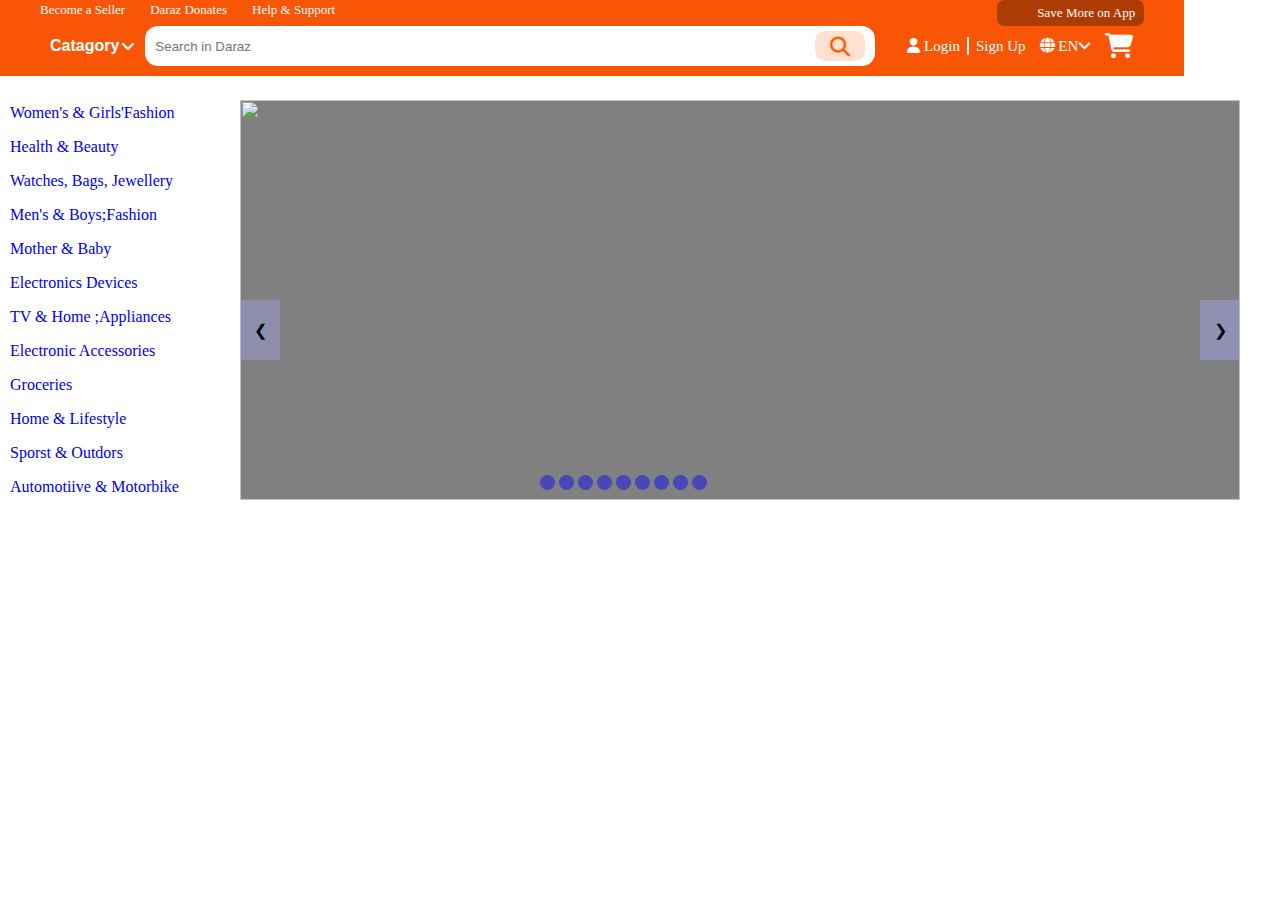
==== index.html @ 3b5bbc68 "FIRST UPLOAD" ====
<!DOCTYPE html>
<html lang="en">
<head>
  <link rel="stylesheet" href="style/all.css">
  <link rel="stylesheet" href="style/index.css">
  <link rel="stylesheet" href="https://cdnjs.cloudflare.com/ajax/libs/font-awesome/6.4.2/css/all.min.css"/>
  <meta charset="UTF-8">
  <meta name="viewport" content="width=device-width, initial-scale=1.0">
  <title>Home page</title>
</head>
<body>
  <header>
    <nav>
      <ul class="top-item">
        <li><a href="#">Become a Seller</a></li>
        <li><a href="#">Daraz Donates</a></li>
        <li class="sub-menu-hover"><a href="#">Help & Support</a>
         <ul class="position-a">
          <li><i class="fa-solid fa-handshake-angle"></i><a href="#">Help Center</a></li>
          <li><i class="fa-regular fa-comment"></i><a href="#">Chat with Us</a></li>
          <li><i class="fa-brands fa-first-order"></i><a href="#">Order</a></li>
          <li><i class="fa-solid fa-bag-shopping"></i><a href="#">Shipping & Delivery</a></li>
          <li><i class="fa-solid fa-money-bill-wave"></i><a href="#">Payment</a></li>
          <li><i class="fa-solid fa-filter-circle-dollar"></i><a href="#">Returns & Refunds</a></li>
          <li><i class="fa-regular fa-file-zipper"></i><a href="#">CCMS-Central Complain Management System</a></li>
         </ul>
        
        </li>
      </ul>
      <ul>
        <li class="right-top">
          <img style="width:20px;" src="https://img.alicdn.com/imgextra/i1/O1CN01Ie2YnK1JmZ1mL3fY5_!!6000000001071-2-tps-60-60.png" alt="">
          <a href="#">Save More on App</a>
          <div class="m-sub-menu">
            <img class="img-center" src="https://icms-image.slatic.net/images/ims-web/d19edbfe-4ab9-486f-ba66-b29d80483a50.png" alt="app image">
             <p>Enjoy More Discunt With Daraz App!</p>
             <div class="container">
                <div class="img-left">
                  <img src="https://icms-image.slatic.net/images/ims-web/8f2bd105-9cf3-45ba-af3d-ba979a63cc3c.png" alt="">
                </div>
                <div class="img-right">
                  <img src="img/app store.png" alt="">
                  <img src="img/playstor.png" alt="">
                  <img src="img/app gallary.png" alt="">
                </div>
             </div>
          </div>
        </li>
      </ul>
    </nav>
    <div class="bottom">
      <div class="left-section">
        <img src="https://icms-image.slatic.net/images/ims-web/3ac46ea5-a376-41cc-981f-21fa690468c0.png" alt="">
      </div>
      <div class="catagoray">
        <button id="catagory-btn">
          <p>Catagory</p> <i class="fa-solid fa-angle-down"></i>
          <ul id="sub-menu-2">
            <li><a href="#">Women's & Girls'Fashion</a></li>
            <li><a href="#">Health & Beauty</a></li>
            <li><a href="#">Watches, Bags, Jewellery</a></li>
            <li><a href="#">Men's & Boys;Fashion</a></li>
            <li><a href="#">Mother & Baby</a></li>
            <li><a href="#">Electronics Devices</a></li>
            <li><a href="#">TV & Home ;Appliances</a></li>
            <li><a href="#">Electronic Accessories</a></li>
            <li><a href="#">Groceries</a></li>
            <li><a href="#">Home & Lifestyle</a></li>
            <li><a href="#">Sporst & Outdors</a></li>
            <li><a href="#">Automotiive & Motorbike</a></li>
          </ul>
        </button>
      </div>
      <div class="meddle-section">
        <input type="text" placeholder="Search in Daraz">
        <button class="btn-1">
          <i class="fa-solid fa-magnifying-glass"></i>
        </li>
      </div>
      <div class="right-section">
        <ul>
          <li style="border-right: 2px solid white;"><a href="#"><i class="fa-solid fa-user"></i> Login</a></li>
          <li><a href="#">Sign Up</a></li>
          <li><a href="#"><i class="fa-solid fa-globe"></i> EN<i class="fa-solid fa-angle-down"></i></a></li>
          <li id="card"><a href="#"><i class="fa-solid fa-cart-shopping"></i></a></li>
        </ul>
      </div>
    </div>
  </header>
  <!-------- HEADER END ---->
  <!------- MAIN ------->
  <main>
    <section id="template">
      <div class="catagory2">
        <ul id="item">
          <li><a href="#">Women's & Girls'Fashion</a></li>
          <li><a href="#">Health & Beauty</a></li>
          <li><a href="#">Watches, Bags, Jewellery</a></li>
          <li><a href="#">Men's & Boys;Fashion</a></li>
          <li><a href="#">Mother & Baby</a></li>
          <li><a href="#">Electronics Devices</a></li>
          <li><a href="#">TV & Home ;Appliances</a></li>
          <li><a href="#">Electronic Accessories</a></li>
          <li><a href="#">Groceries</a></li>
          <li><a href="#">Home & Lifestyle</a></li>
          <li><a href="#">Sporst & Outdors</a></li>
          <li><a href="#">Automotiive & Motorbike</a></li>
        </ul>
      </div>
      <div class="slider-container">
        <div class="slider-item a">
          <img src="https://icms-image.slatic.net/images/ims-web/47a53935-9de9-4f08-bfe3-3bd6a91edf54.jpg_1200x1200.jpg" alt="slider image">
        </div>
        <div class="slider-item b">
          <img src="https://icms-image.slatic.net/images/ims-web/78fa6171-37a8-4e6e-811a-956fd1c13690.jpg" alt="">
        </div>
        <div class="slider-item c">
          <img src="https://icms-image.slatic.net/images/ims-web/8782fdc1-be76-413f-bc16-a705865a0efb.jpg" alt="">
        </div>
        <div class="slider-item d">
          <img src="https://icms-image.slatic.net/images/ims-web/0ccadefa-51c6-4bfb-a9aa-9a6f34f70007.jpg" alt="">
        </div>
        <div class="slider-item e">
          <img src="https://icms-image.slatic.net/images/ims-web/bc7b487d-f95f-4603-b3a3-2f8e78b71180.jpg" alt="">
        </div>
        <div class="slider-item f">
          <img src="https://icms-image.slatic.net/images/ims-web/bc7b487d-f95f-4603-b3a3-2f8e78b71180.jpg" alt="">
        </div>
        <div class="slider-item g">
          <img src="https://icms-image.slatic.net/images/ims-web/1f4c130b-0b72-421c-b5ee-5b8db795418a.jpg" alt="">
        </div>
        <div class="slider-item h">
          <img src="https://icms-image.slatic.net/images/ims-web/cda576bd-ab65-48f6-a655-f254fb9bebf2.jpg" alt="">
        </div>
        <div class="slider-item i">
          <img src="https://icms-image.slatic.net/images/ims-web/24f018c0-57cb-462b-b07c-8a3e16930d65.jpg" alt="">
        </div>
        <div class="slider-item j">
          <img src="https://icms-image.slatic.net/images/ims-web/89091276-c5d8-426c-83c3-fe31d0610e4b.jpg" alt="">
        </div>
        <div class="prev" onclick="nextimg (1);">&#10094;</div>
        <div class="next" onclick="nextimg (1);">&#10095;</div>
        <div class="paggination">
         <div class="pg-icon" onclick="currentSlide(1);"></div>
         <div class="pg-icon" onclick="currentSlide(2);"></div>
         <div class="pg-icon" onclick="currentSlide(3);"></div>
         <div class="pg-icon" onclick="currentSlide(4);"></div>
         <div class="pg-icon" onclick="currentSlide(5);"></div>
         <div class="pg-icon" onclick="currentSlide(6);"></div>
         <div class="pg-icon" onclick="currentSlide(7);"></div>
         <div class="pg-icon" onclick="currentSlide(8);"></div>
         <div class="pg-icon" onclick="currentSlide(9);"></div>
        </div>
      </div>
      <script>
        var slideIndex = 0;
        myslide(slideIndex);
        function nextimg(n){
          myslide(slideIndex += n)
        }

        function currentSlide(n){
         myslide(slideIndex = n)
        }
        function myslide(n) {
          var slider = document.getElementsByClassName("slider-item");
            for (var i = 0; i < slider.length; i++) {
            slider[i].style.display = "none";
            }
              slideIndex ++;
              if (slideIndex > slider.length) {
                slideIndex = 1;
              }
            slider[slideIndex -1].style.display ="block";
          //  setTimeout(myslide, 2000)
          }
        myslide();
      </script>
    </section>
  </main>


  <!-------- MAIN JS ------->
  <script src="js/main.js"></script>
</body>
</html>
---- style/index.css ----
* {
  padding: 0px;
  margin: 0px;
}
header {
  background-color: #f85606;
  padding: 0px 40px;
  padding-bottom: 10px;
  width: fit-content;
}
header nav {
  display: flex;
  justify-content: space-between;
}
header nav ul{
  display: flex;
  padding:0px; 
  margin: 0px;
}
header nav ul li {
  padding-right: 25px;
  padding-bottom: 5px;
  list-style-type: none;
}
header nav ul li:last-child{
  padding-right: 0px;
}
header nav ul li a {
  text-decoration: none;
  color: white;
  font-size: 13px;
  transition: 0.4s;
}
header nav ul li a:hover {
  color: rgb(255, 196, 196);
}
/*---------SUB MENU -------*/
.sub-menu-hover {
 position: relative;
}
.position-a {
  position: absolute;
  top:200px;
  left: 50%;
  right: 50%; transform: translate(-50%, -50%);
  display: block;
  width: 320px;
  padding: 20px 30px;
  border-radius: 7px;
  background-color: #ffffff;
  box-shadow: rgba(0, 0, 0, 0.02) 0px 1px 3px 0px, rgba(27, 31, 35, 0.15) 0px 0px 0px 1px;
  display: none;
  z-index: 1;
}
.position-a::before {
  position: absolute;
  content: '';
  right: 50%;
  left: 50%;
  transform: translate(-50%, -50%);
  top: -10px;
  width: 0px;
  height: 0px;
  border: 20px solid transparent;
  border-bottom-color:#ffffff;

}
.position-a li {
  padding: 10px 0px;
}
.position-a li a {
  text-decoration: none;
  color: black;
  font-size: 15px;
}
.position-a li a:hover {
  color:#f85606;
  border-bottom: 1px solid red;
}
.position-a li i  {
  color: black;
  font-size: 20px;
  margin-right: 10px;
}
.sub-menu-hover:hover .position-a {
  display:block;
}
/*----- SUB-MENU END ----*/
.right-top {
  display: flex;
  align-items: center;
  gap:10px;
  background-color: #ad3c04;
  padding: 5px 10px;
  width: 137px;
  text-align: center;
  border-radius: 7px;
}
.bottom {
  display: flex;
  align-items: center;
  gap: 5px;
}
.left-section img {
  width: 120px;
}
.catagoray button {
  color: white;
  background-color:#f85606;
  padding: 5px;
  display: flex;
  align-items: center;
  gap: 2px;
  border: none;
 cursor: pointer;
 font-size: 16px;
 font-weight: 600;
 position:relative;
} 

/*----- SUB-MENU-2 --- */
#sub-menu-2 {
  position: absolute;
  top: 50px;
  left: -150px;
  box-shadow: rgba(0, 0, 0, 0.02) 0px 1px 3px 0px, rgba(27, 31, 35, 0.15) 0px 0px 0px 1px;
  text-align: left;
  padding: 10px 15px;
  width: 230px;
  background-color: #ffffffff;
  border-radius:  0px 0px 7px 7px;
  z-index: 1;
}
#sub-menu-2::before {
  position: absolute;
  content: '';
  height: 20px; 
  width: 150px;
  background-color:#f85606;
  top: -20px;
  right:20px;
}
#sub-menu-2 li {
  list-style: none;
  padding: 7px 0px;
}
#sub-menu-2 li a {
  text-decoration: none;
  color: black;
  font-weight:500;
  font-size: 14px;
  transition: 0.5s;
}
#sub-menu-2 li a:hover {
  color: red;
}
#sub-menu-2 {
  display: none;
}

.catagoray button:hover #sub-menu-2 {
  display: block;
}
/*----SUB MENU 2 END ------ */


/*------ M-SUB-MENU ------- */
.right-top {
  position: relative;
}
.m-sub-menu {
  position: absolute;
  top: 47px;
  left: -200px;
  background-color:#ffffffff;
  padding: 10px 15px;
  box-shadow: rgba(0, 0, 0, 0.02) 0px 1px 3px 0px, rgba(27, 31, 35, 0.15) 0px 0px 0px 1px;
  z-index: 1;
  display: none;
}
.m-sub-menu::before {
  position: absolute;
  content: '';
  right: 30px;
  top: -28px;
  width: 0px;
  height: 0px;
  border: 15px solid transparent;
  border-bottom-color:#ffffffff;
}
.img-center {
  width: 100%;
}
.m-sub-menu p {
  color: red;
  padding-bottom: 10px;
  padding-top: 5px;
  font-size: 18px;
  font-weight: 600;
}
.m-sub-menu .container .img-right img {
  width:100%;
}
.m-sub-menu .container {
  display: flex;
  justify-content:center;
  gap: 10px;
}
.right-top:hover .m-sub-menu {
  display: block;
} 
/*------m-sub-menu end ------- */
.meddle-section {
  display: flex;
}
.meddle-section input {
  height: 26px;
  width: 710px;
  padding: 7px 10px;

  border-radius: 13px;
  border: none;
  outline: none;
}
.btn-1 {
  width: 50px;
  height: 30px;
  margin-top: 5px;
  margin-left: -60px;
  border: none;
  border-radius: 10px;
  background-color: #ffe1d2;
}
.fa-magnifying-glass {
  font-size: 20px;
  color:#ff6200; 
  padding-top: 2px;
}
.right-section ul {
  display: flex;
  margin-left: 30px;
  align-items: center;
  min-width: 244px;

}
.right-section ul li {
  list-style-type: none;
  padding: 0px 7px;
}
.right-section ul li a {
  text-decoration: none;
  color: #Ffffffff;
  font-size: 15px;
}
#card a i {
  font-size: 25px;
}


/*------------==MAIN===-------------- */
/*-----TEMPLATE -------*/
/*-------slider------*/
#template {
  padding-top: 20px;
  display: grid;
  grid-template-columns: auto auto;
  gap: 30px;
  width: fit-content;
}

#template #item li {
  padding: 8px 0px;
  list-style: none;
}
#template #item li a{
  text-decoration: none;
}
#template #item li a:hover {
  color:#f85606;
}
.catagory2 {
  width:200px;
  padding-left: 10px;
}
#template .slider-container {
  height:400px;
  width: 1000px;
  margin: auto;
  overflow:hidden;
  background-color: gray;
  position:relative;
  vertical-align: top;
  
}
.slider-container .slider-item {
  width: 4wv;
  height: 100%;
  transition: 1s;
}
.slider-container .slider-item img {
 width: 100%;
 height: 100%;
}

.prev {
  width: 40px;
  height: 60px;
  background-color: rgba(170, 170, 255, 0.357);
  display: flex;
  align-items: center;
  justify-content: center;
  position: absolute;
  top: 50%;
  bottom: 50%;
  transform: translate(-50%);
  left: 20px;
  cursor: pointer;
}
.next {
  width: 40px;
  height:60px;
  display: flex;
  align-items: center;
  justify-content: center;
  position: absolute;
  top: 50%;
  bottom: 50%;
  transform: translate(-50%);
  right:-20px;
  cursor: pointer;
  background-color: rgba(170, 170, 255, 0.401);
}
.paggination {
  position:absolute;
  bottom:10px;
  left: 300px;
  display: flex;
  gap: 4px;
}
.paggination .pg-icon {
  width: 15px;
  height: 15px;
  background-color: rgba(0, 0, 255, 0.444);
  border-radius: 50%;
  cursor: pointer;
  
}
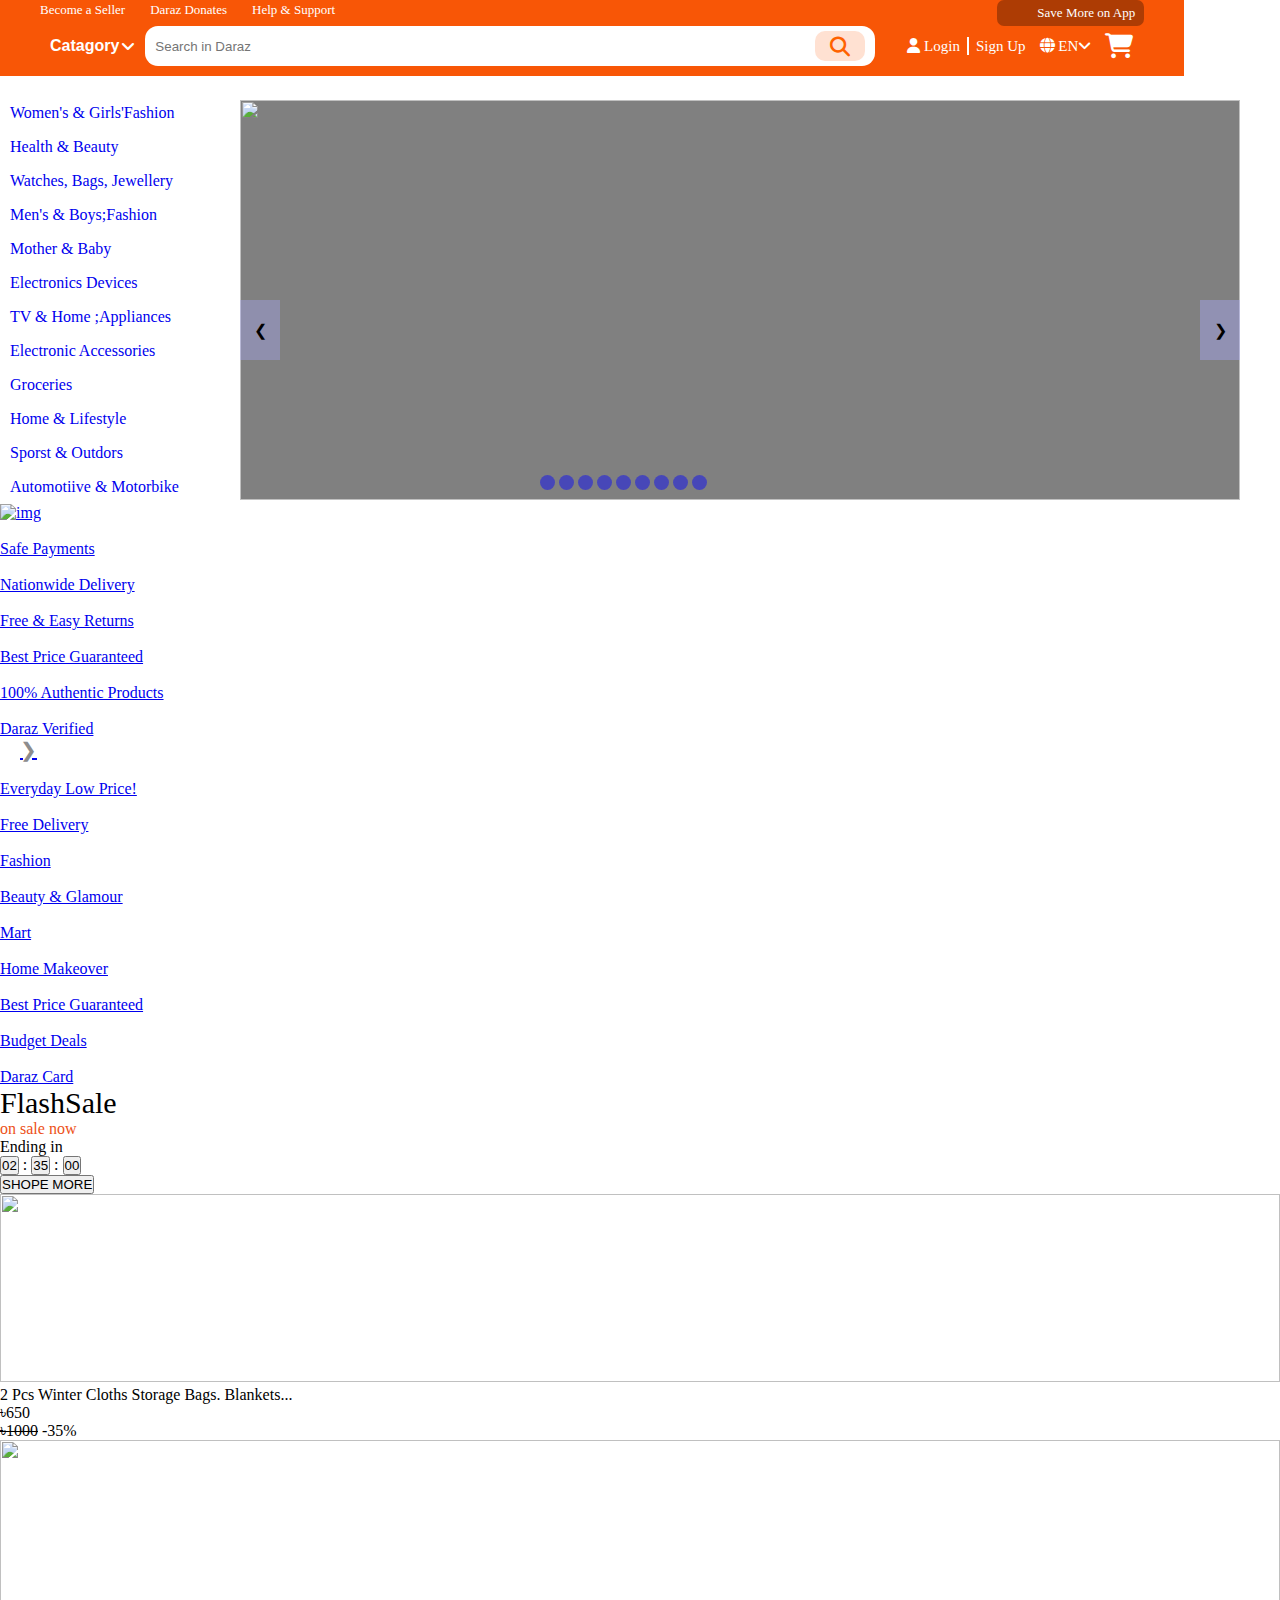
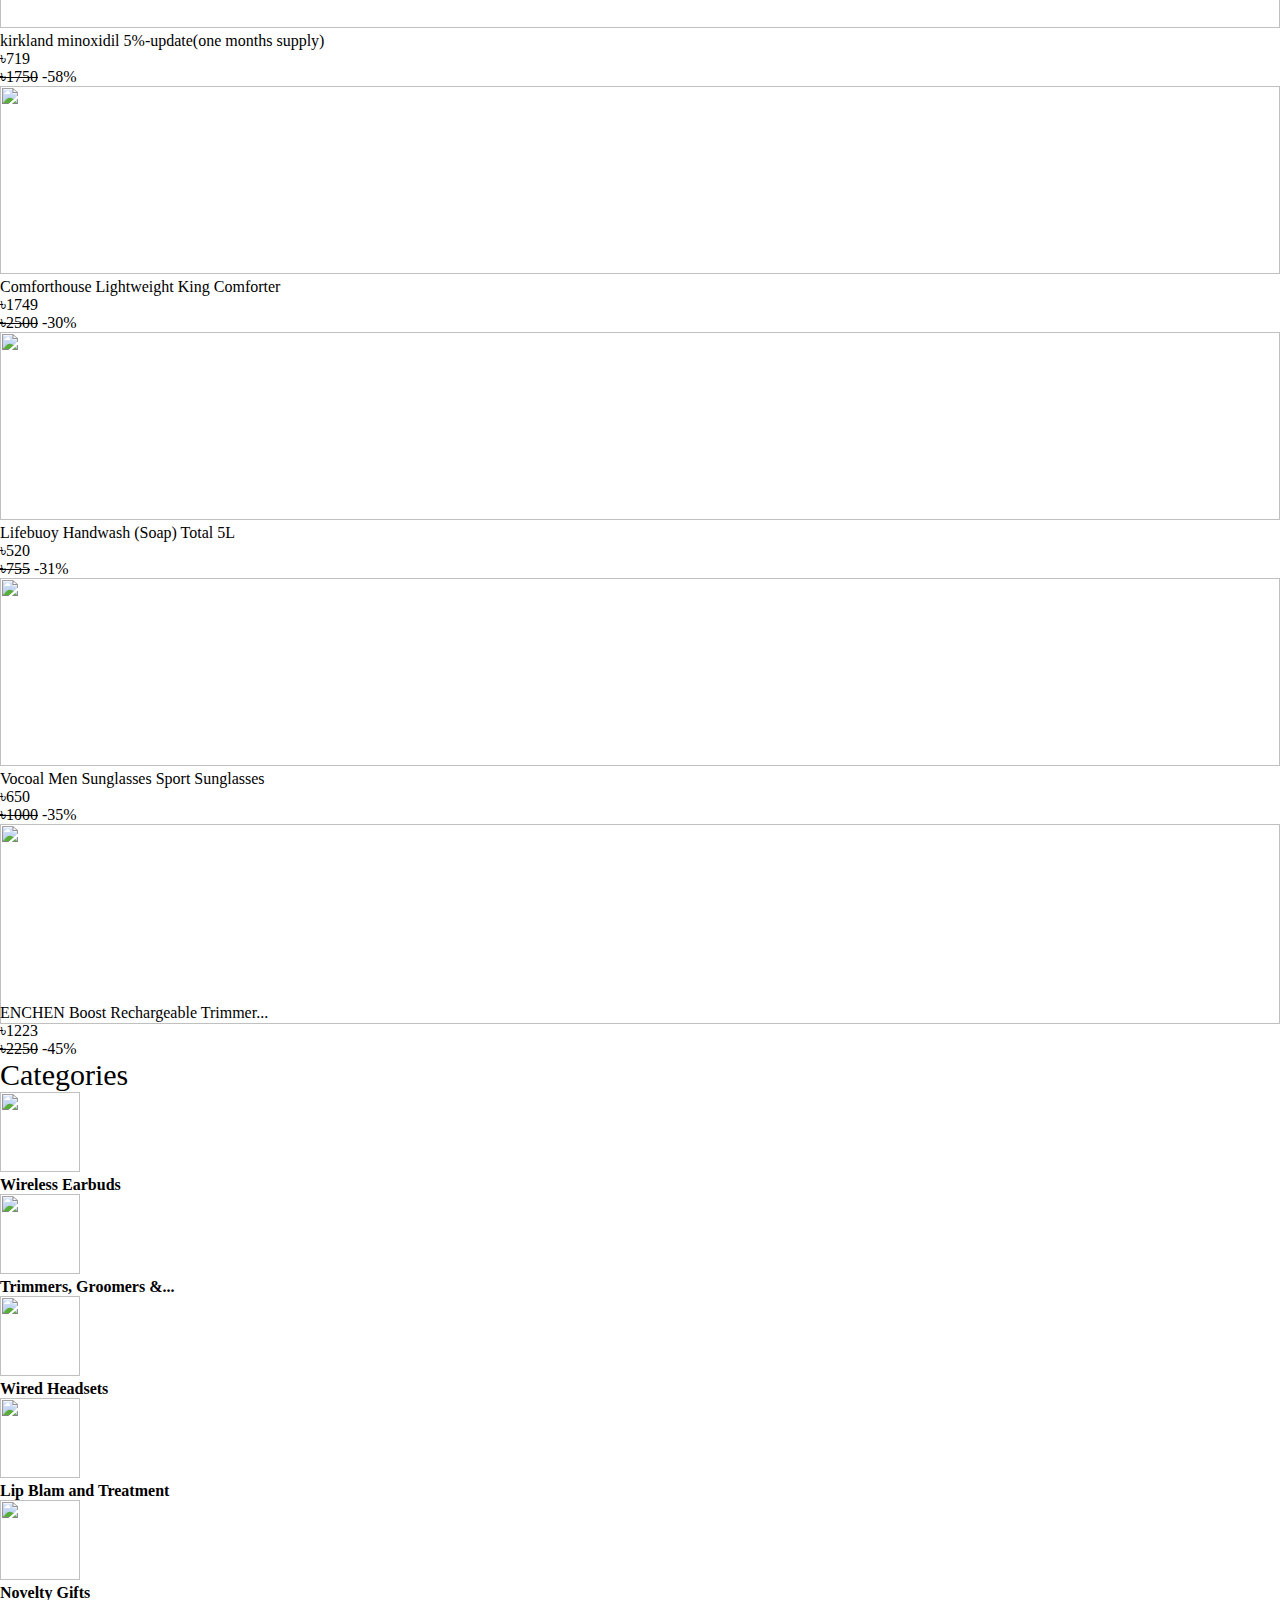
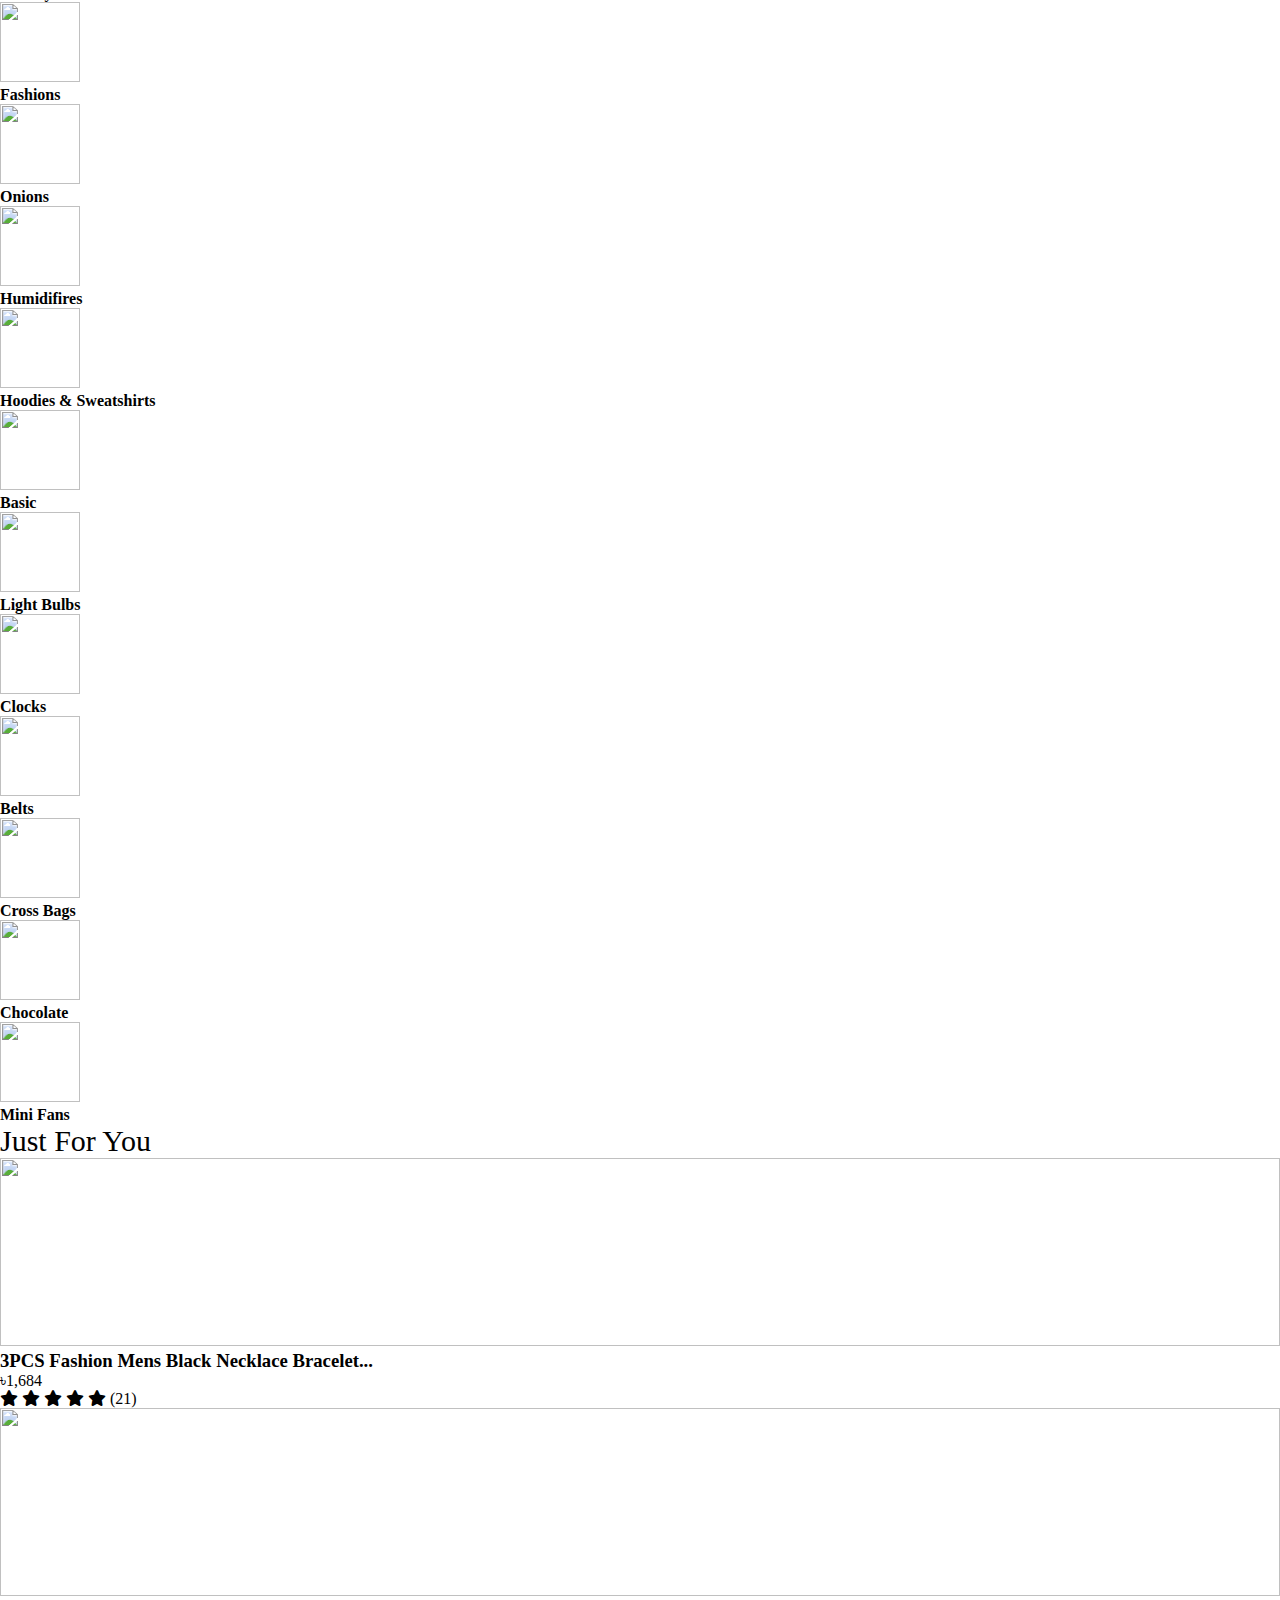
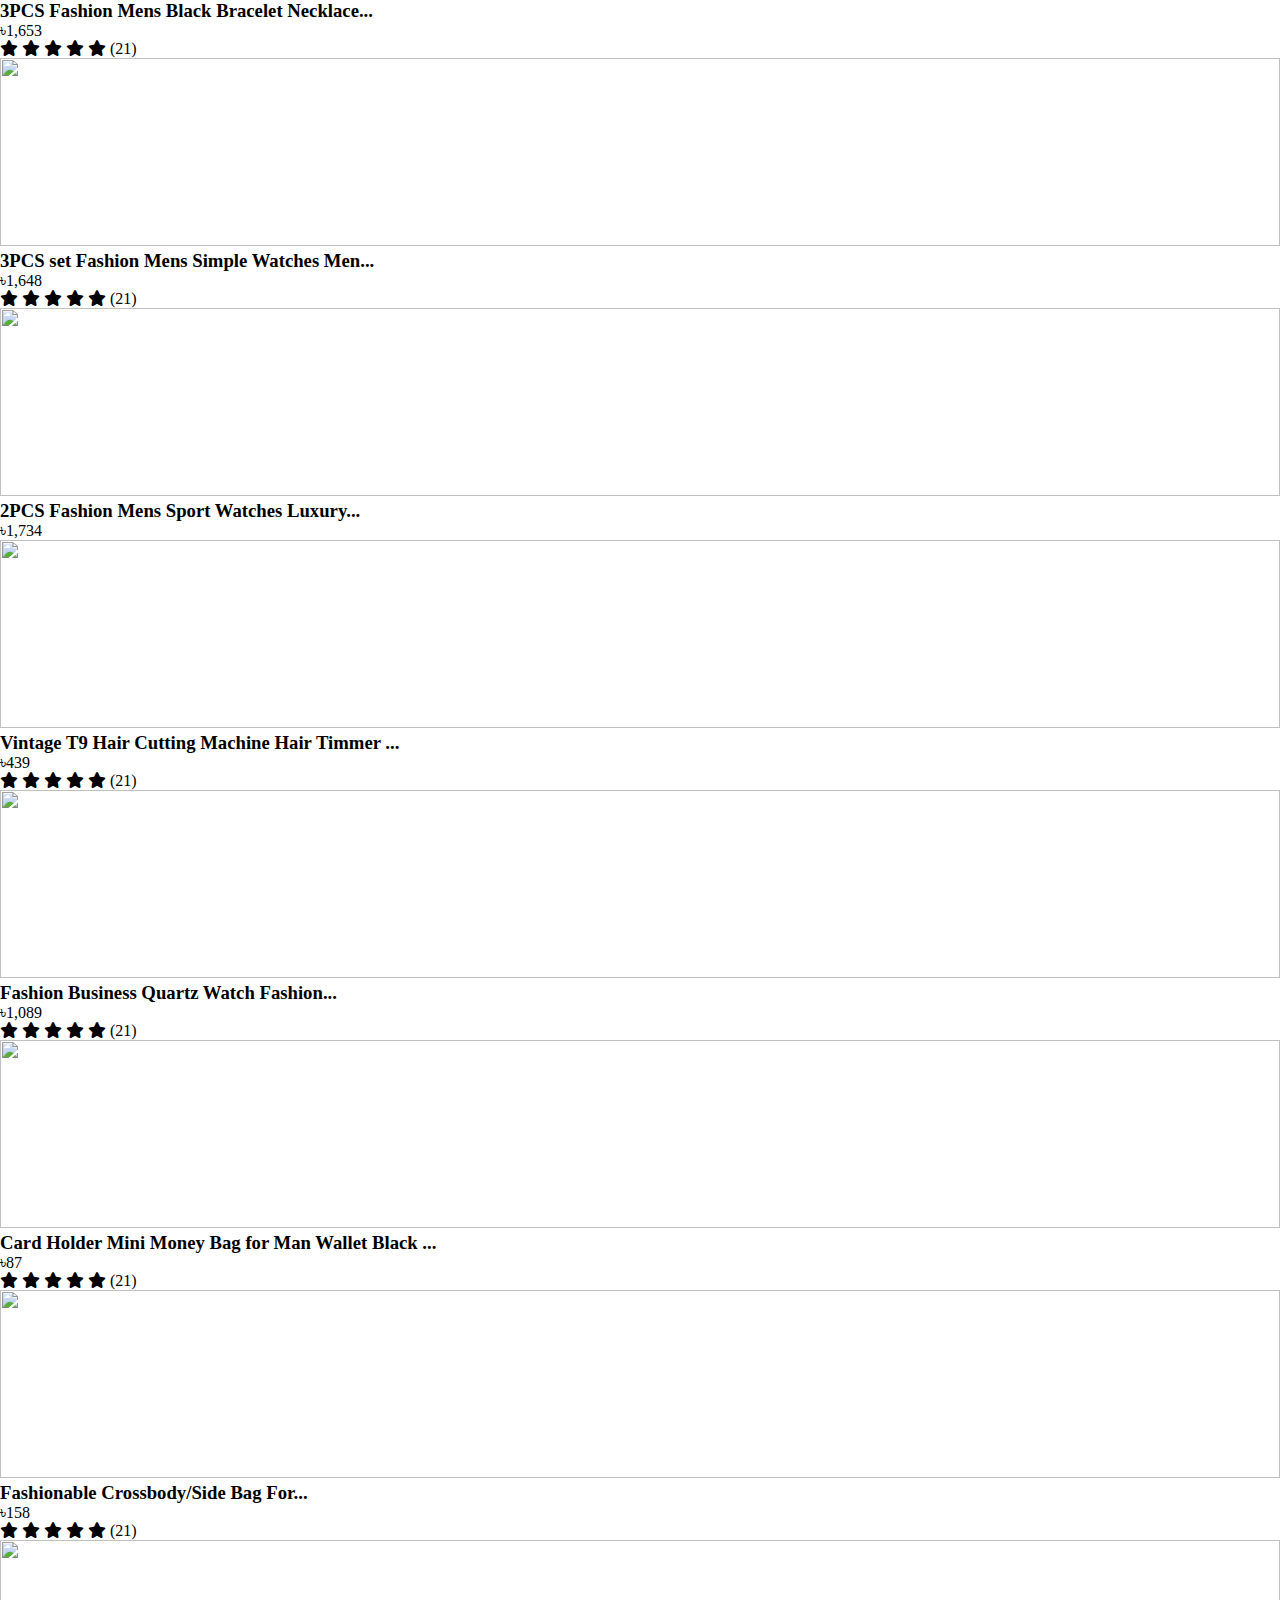
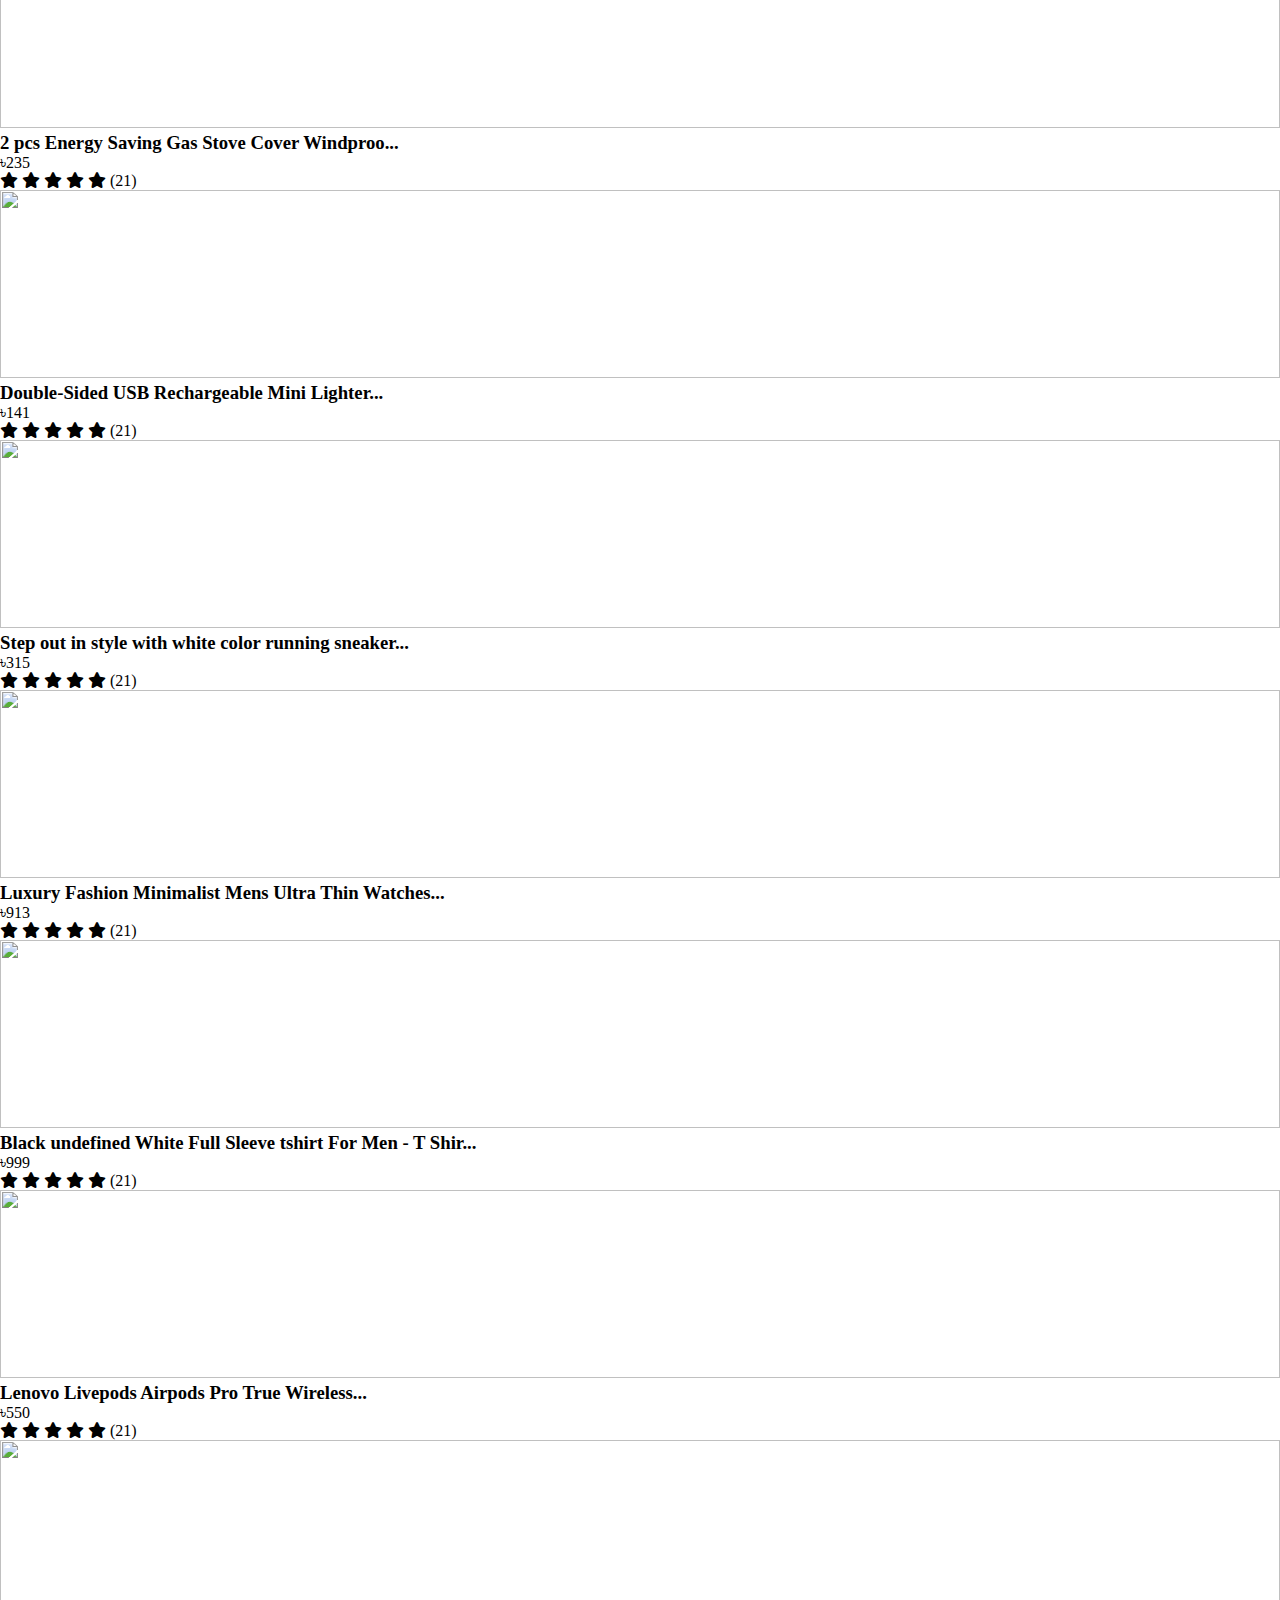
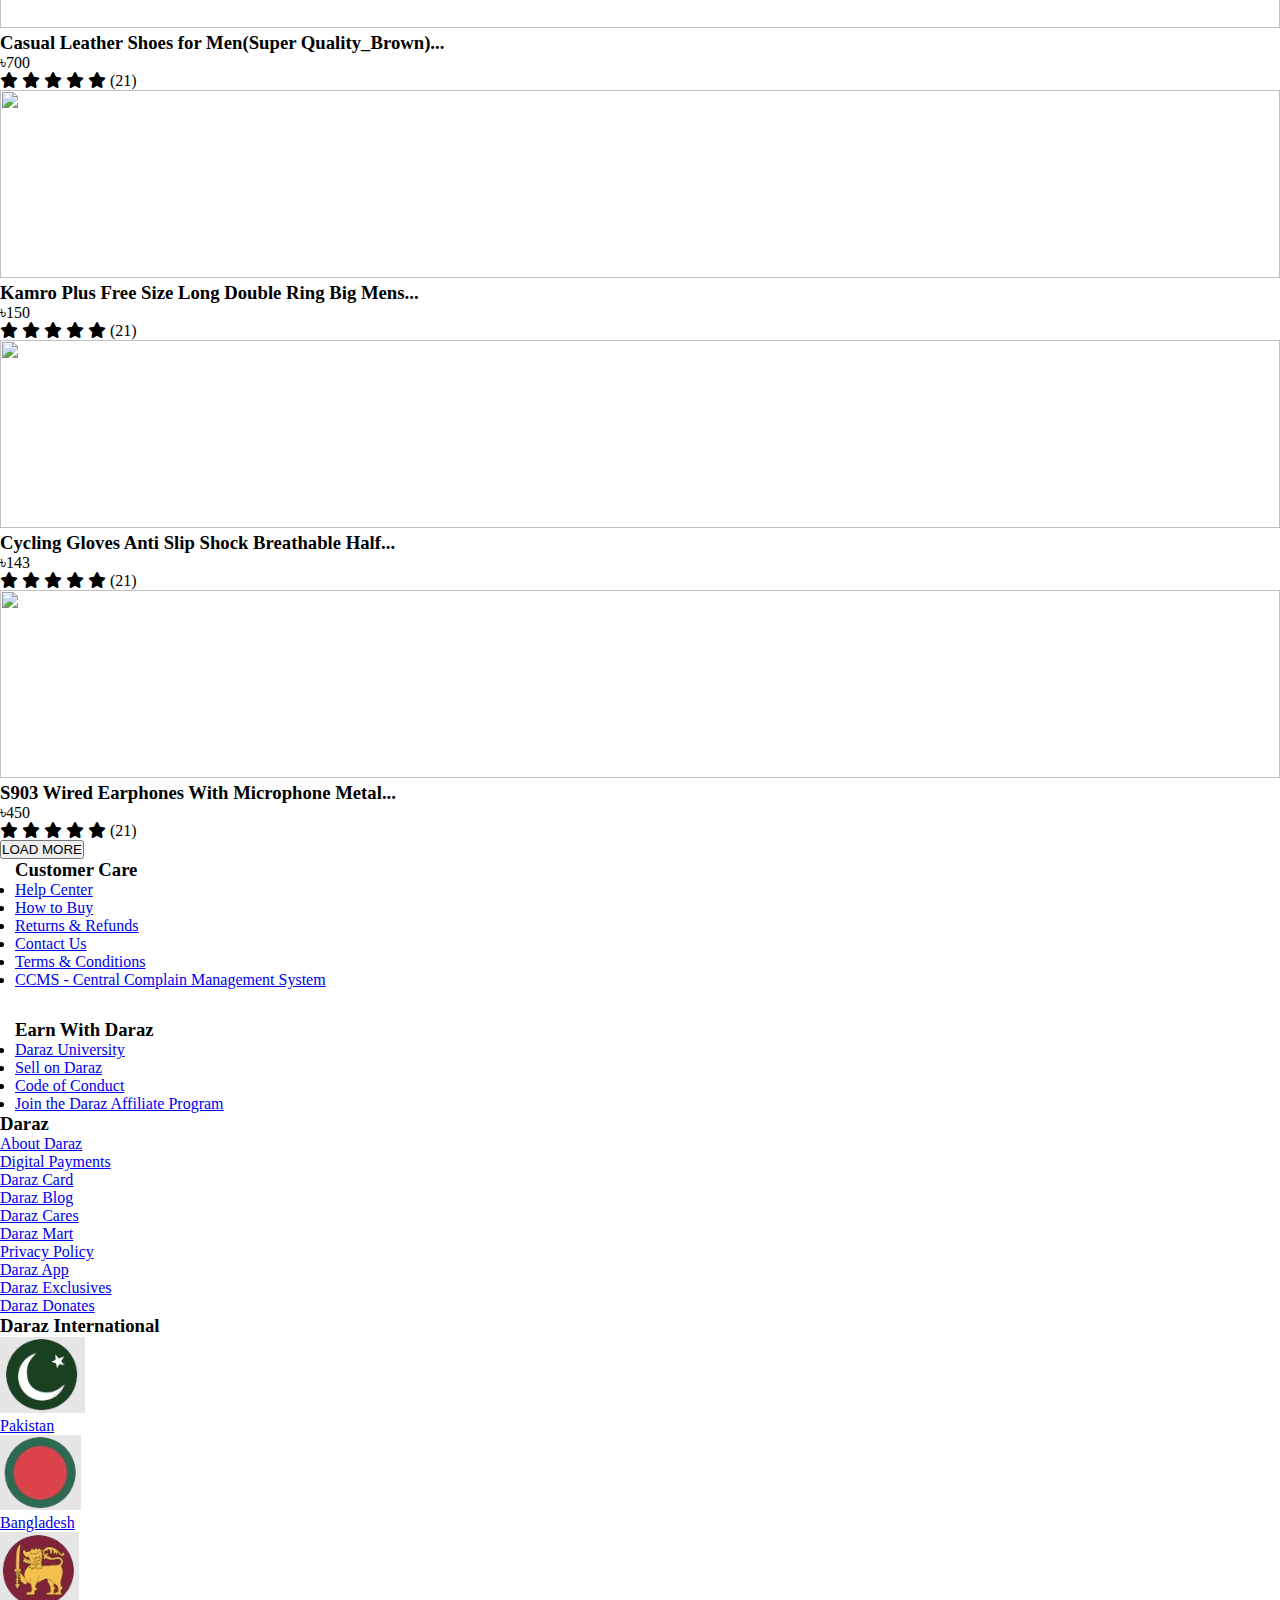
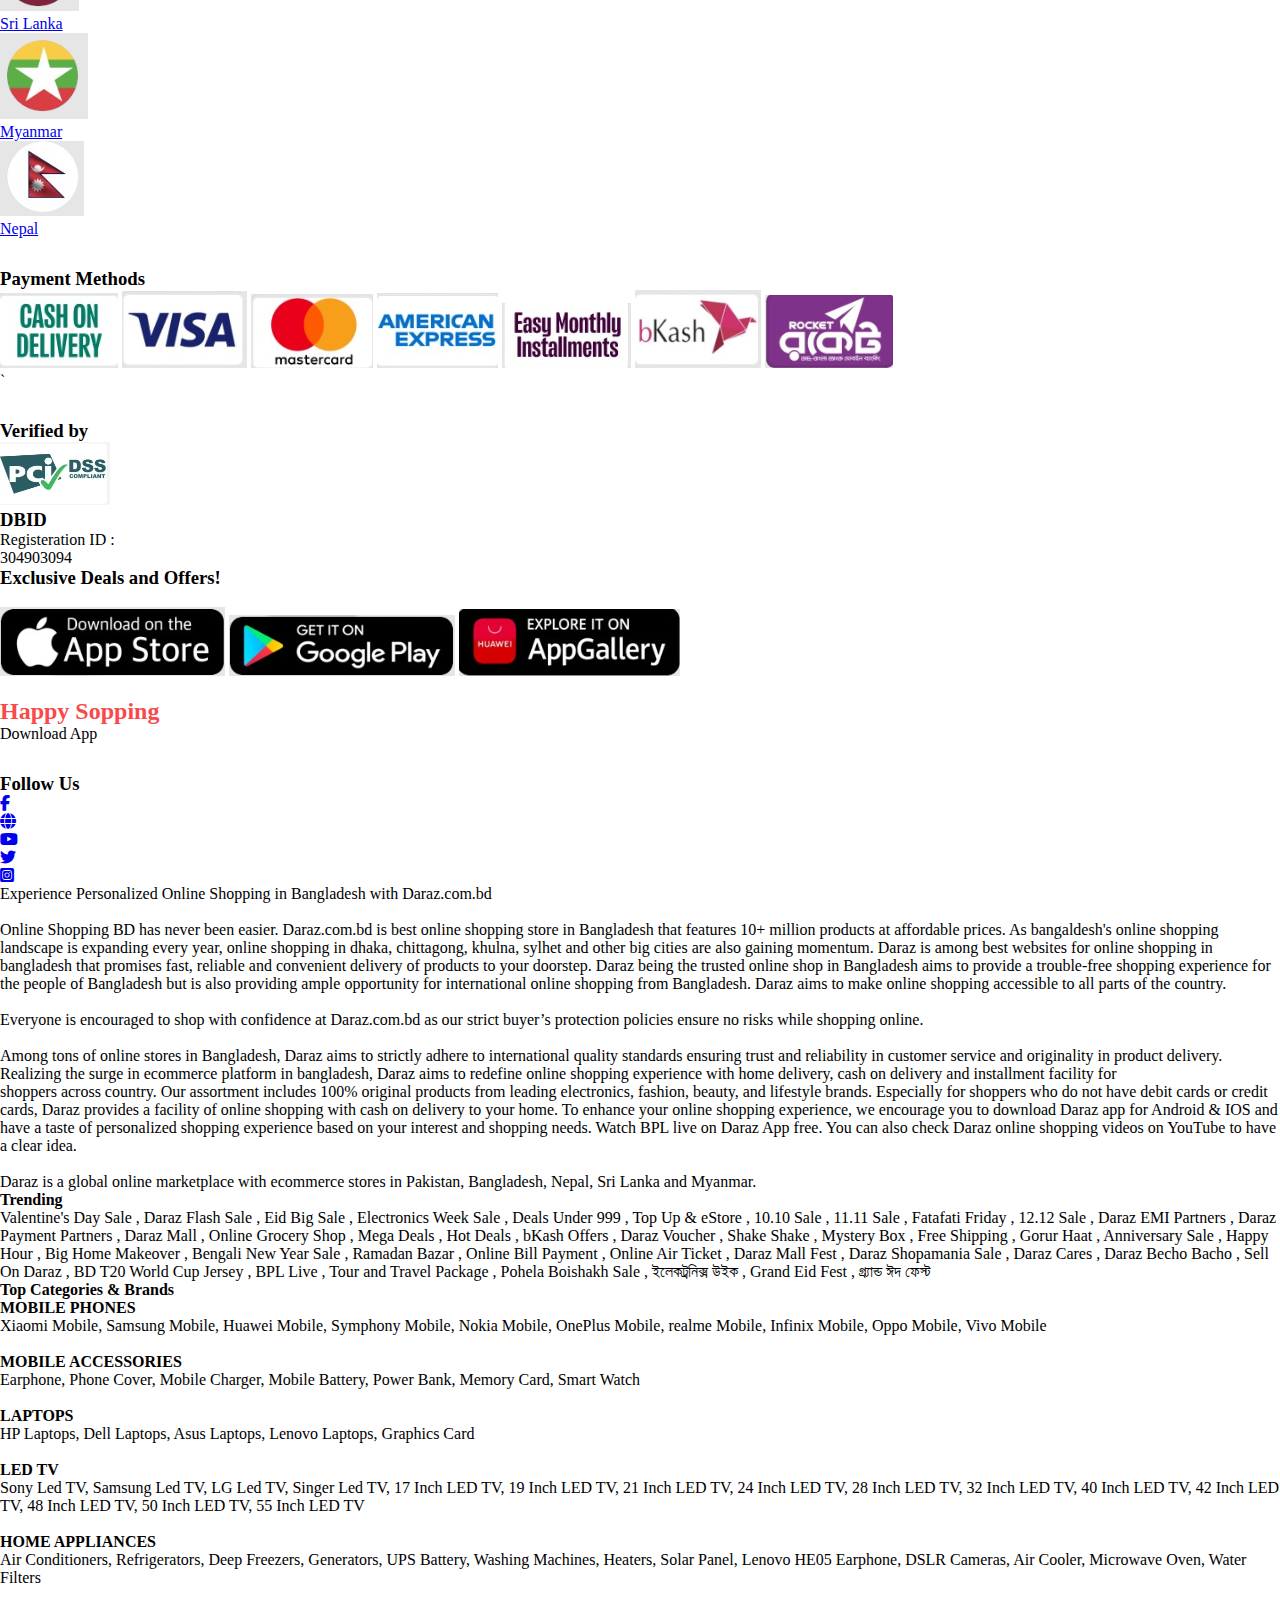
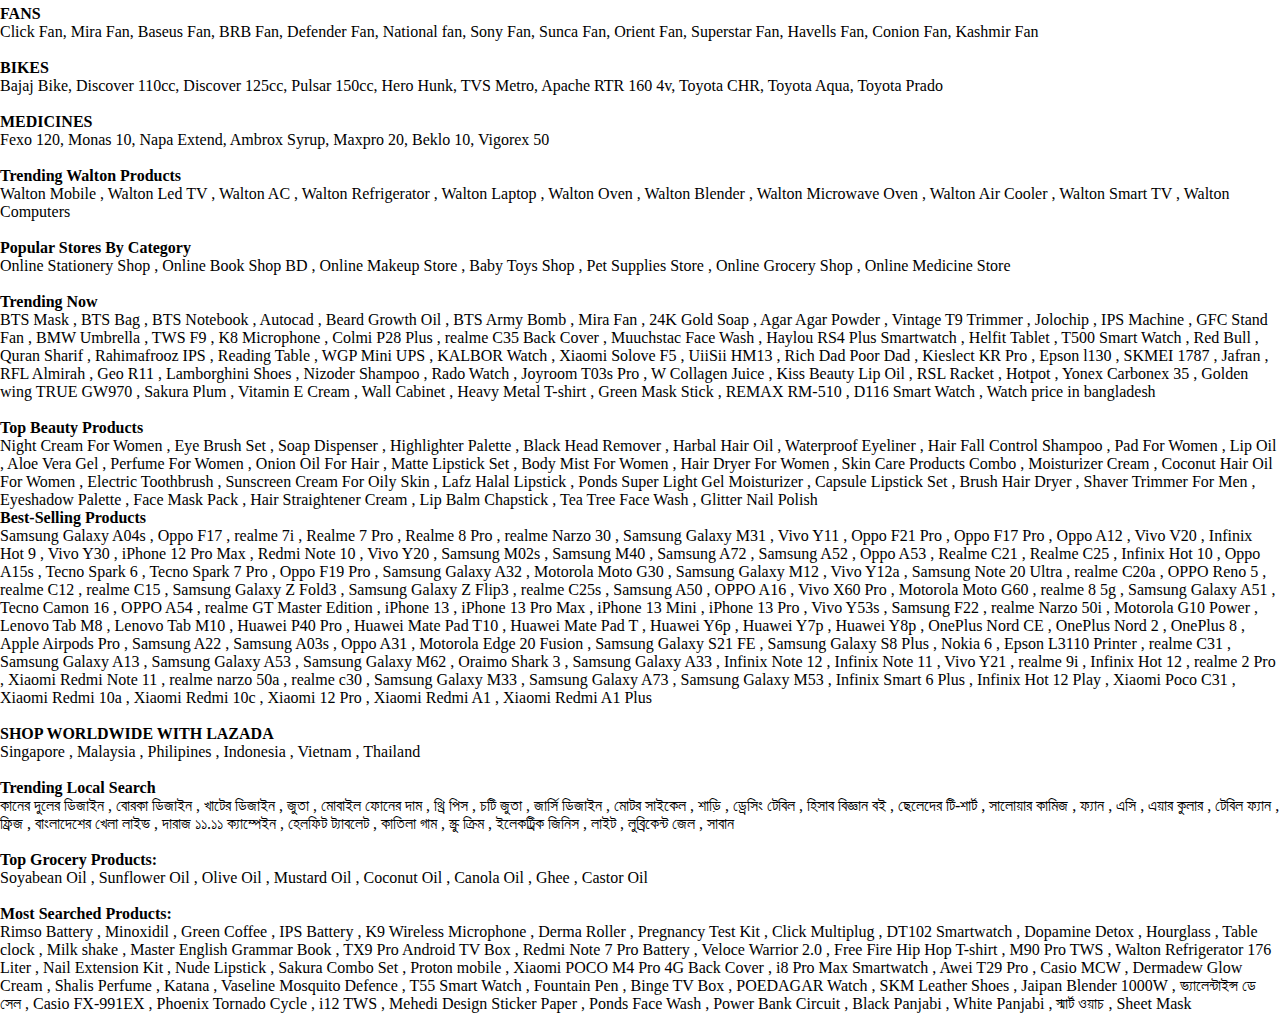
==== commit 7491070e: "Update index.html" ====
--- a/index.html
+++ b/index.html
@@ -1,13 +1,15 @@
 <!DOCTYPE html>
 <html lang="en">
+
 <head>
   <link rel="stylesheet" href="style/all.css">
   <link rel="stylesheet" href="style/index.css">
-  <link rel="stylesheet" href="https://cdnjs.cloudflare.com/ajax/libs/font-awesome/6.4.2/css/all.min.css"/>
+  <link rel="stylesheet" href="https://cdnjs.cloudflare.com/ajax/libs/font-awesome/6.4.2/css/all.min.css" />
   <meta charset="UTF-8">
-  <meta name="viewport" content="width=device-width, initial-scale=1.0">
+  <meta name="viewport" content="width=device-width">
   <title>Home page</title>
 </head>
+
 <body>
   <header>
     <nav>
@@ -15,35 +17,38 @@
         <li><a href="#">Become a Seller</a></li>
         <li><a href="#">Daraz Donates</a></li>
         <li class="sub-menu-hover"><a href="#">Help & Support</a>
-         <ul class="position-a">
-          <li><i class="fa-solid fa-handshake-angle"></i><a href="#">Help Center</a></li>
-          <li><i class="fa-regular fa-comment"></i><a href="#">Chat with Us</a></li>
-          <li><i class="fa-brands fa-first-order"></i><a href="#">Order</a></li>
-          <li><i class="fa-solid fa-bag-shopping"></i><a href="#">Shipping & Delivery</a></li>
-          <li><i class="fa-solid fa-money-bill-wave"></i><a href="#">Payment</a></li>
-          <li><i class="fa-solid fa-filter-circle-dollar"></i><a href="#">Returns & Refunds</a></li>
-          <li><i class="fa-regular fa-file-zipper"></i><a href="#">CCMS-Central Complain Management System</a></li>
-         </ul>
-        
+          <ul class="position-a">
+            <li><i class="fa-solid fa-handshake-angle"></i><a href="#">Help Center</a></li>
+            <li><i class="fa-regular fa-comment"></i><a href="#">Chat with Us</a></li>
+            <li><i class="fa-brands fa-first-order"></i><a href="#">Order</a></li>
+            <li><i class="fa-solid fa-bag-shopping"></i><a href="#">Shipping & Delivery</a></li>
+            <li><i class="fa-solid fa-money-bill-wave"></i><a href="#">Payment</a></li>
+            <li><i class="fa-solid fa-filter-circle-dollar"></i><a href="#">Returns & Refunds</a></li>
+            <li><i class="fa-regular fa-file-zipper"></i><a href="#">CCMS-Central Complain Management System</a></li>
+          </ul>
+
         </li>
       </ul>
       <ul>
         <li class="right-top">
-          <img style="width:20px;" src="https://img.alicdn.com/imgextra/i1/O1CN01Ie2YnK1JmZ1mL3fY5_!!6000000001071-2-tps-60-60.png" alt="">
+          <img style="width:20px;"
+            src="https://img.alicdn.com/imgextra/i1/O1CN01Ie2YnK1JmZ1mL3fY5_!!6000000001071-2-tps-60-60.png" alt="">
           <a href="#">Save More on App</a>
           <div class="m-sub-menu">
-            <img class="img-center" src="https://icms-image.slatic.net/images/ims-web/d19edbfe-4ab9-486f-ba66-b29d80483a50.png" alt="app image">
-             <p>Enjoy More Discunt With Daraz App!</p>
-             <div class="container">
-                <div class="img-left">
-                  <img src="https://icms-image.slatic.net/images/ims-web/8f2bd105-9cf3-45ba-af3d-ba979a63cc3c.png" alt="">
-                </div>
-                <div class="img-right">
-                  <img src="img/app store.png" alt="">
-                  <img src="img/playstor.png" alt="">
-                  <img src="img/app gallary.png" alt="">
-                </div>
-             </div>
+            <img class="img-center"
+              src="https://icms-image.slatic.net/images/ims-web/d19edbfe-4ab9-486f-ba66-b29d80483a50.png"
+              alt="app image">
+            <p>Enjoy More Discunt With Daraz App!</p>
+            <div class="container">
+              <div class="img-left">
+                <img src="https://icms-image.slatic.net/images/ims-web/8f2bd105-9cf3-45ba-af3d-ba979a63cc3c.png" alt="">
+              </div>
+              <div class="img-right">
+                <img src="img/app store.png" alt="">
+                <img src="img/playstor.png" alt="">
+                <img src="img/app gallary.png" alt="">
+              </div>
+            </div>
           </div>
         </li>
       </ul>
@@ -75,7 +80,7 @@
         <input type="text" placeholder="Search in Daraz">
         <button class="btn-1">
           <i class="fa-solid fa-magnifying-glass"></i>
-        </li>
+          </li>
       </div>
       <div class="right-section">
         <ul>
@@ -88,6 +93,7 @@
     </div>
   </header>
   <!-------- HEADER END ---->
+
   <!------- MAIN ------->
   <main>
     <section id="template">
@@ -109,7 +115,8 @@
       </div>
       <div class="slider-container">
         <div class="slider-item a">
-          <img src="https://icms-image.slatic.net/images/ims-web/47a53935-9de9-4f08-bfe3-3bd6a91edf54.jpg_1200x1200.jpg" alt="slider image">
+          <img src="https://icms-image.slatic.net/images/ims-web/47a53935-9de9-4f08-bfe3-3bd6a91edf54.jpg_1200x1200.jpg"
+            alt="slider image">
         </div>
         <div class="slider-item b">
           <img src="https://icms-image.slatic.net/images/ims-web/78fa6171-37a8-4e6e-811a-956fd1c13690.jpg" alt="">
@@ -141,46 +148,1058 @@
         <div class="prev" onclick="nextimg (1);">&#10094;</div>
         <div class="next" onclick="nextimg (1);">&#10095;</div>
         <div class="paggination">
-         <div class="pg-icon" onclick="currentSlide(1);"></div>
-         <div class="pg-icon" onclick="currentSlide(2);"></div>
-         <div class="pg-icon" onclick="currentSlide(3);"></div>
-         <div class="pg-icon" onclick="currentSlide(4);"></div>
-         <div class="pg-icon" onclick="currentSlide(5);"></div>
-         <div class="pg-icon" onclick="currentSlide(6);"></div>
-         <div class="pg-icon" onclick="currentSlide(7);"></div>
-         <div class="pg-icon" onclick="currentSlide(8);"></div>
-         <div class="pg-icon" onclick="currentSlide(9);"></div>
+          <div class="pg-icon" onclick="currentSlide(0);"></div>
+          <div class="pg-icon" onclick="currentSlide(1);"></div>
+          <div class="pg-icon" onclick="currentSlide(2);"></div>
+          <div class="pg-icon" onclick="currentSlide(3);"></div>
+          <div class="pg-icon" onclick="currentSlide(4);"></div>
+          <div class="pg-icon" onclick="currentSlide(5);"></div>
+          <div class="pg-icon" onclick="currentSlide(6);"></div>
+          <div class="pg-icon" onclick="currentSlide(7);"></div>
+          <div class="pg-icon" onclick="currentSlide(8);"></div>
         </div>
       </div>
       <script>
         var slideIndex = 0;
-        myslide(slideIndex);
-        function nextimg(n){
-          myslide(slideIndex += n)
+        slider(slideIndex);
+
+        function nextimg(n) {
+          slider(slideIndex += n)
         }
-
-        function currentSlide(n){
-         myslide(slideIndex = n)
+        function currentSlide(n) {
+          slider(slideIndex = n)
         }
-        function myslide(n) {
+        function slider(n) {
           var slider = document.getElementsByClassName("slider-item");
-            for (var i = 0; i < slider.length; i++) {
+          for (var i = 0; i < slider.length; i++) {
             slider[i].style.display = "none";
-            }
-              slideIndex ++;
-              if (slideIndex > slider.length) {
-                slideIndex = 1;
-              }
-            slider[slideIndex -1].style.display ="block";
-          //  setTimeout(myslide, 2000)
           }
-        myslide();
+          slideIndex++;
+          if (slideIndex > slider.length) {
+            slideIndex = 1;
+          }
+          slider[slideIndex - 1].style.display = "block";
+        }
+        slider();
       </script>
     </section>
+    <section id="safe">
+      <div class="safe">
+        <a href="#">
+          <img src="https://icms-image.slatic.net/images/ims-web/be966880-a4c9-4f1d-90c4-9f4fc8b2cdac.gif" alt="img">
+        </a>
+      </div>
+      <div class="safe-payment-grid">
+        <div class="payment-item">
+          <a href="#">
+            <img src="//icms-image.slatic.net/images/ims-web/55c642f0-250b-4515-9c8a-42cce3327098.png" alt="">
+            <p>Safe Payments</p>
+          </a>
+        </div>
+        <div class="payment-item">
+          <a href="#">
+            <img src="//icms-image.slatic.net/images/ims-web/1b7e5ccb-89fc-4383-bc27-4586e82195be.png" alt="">
+            <p>Nationwide Delivery</p>
+          </a>
+        </div>
+        <div class="payment-item">
+          <a href="#">
+            <img src="//icms-image.slatic.net/images/ims-web/f2a7f550-3a25-478d-9879-e6aa419c7ebf.png" alt="">
+            <p>Free & Easy Returns</p>
+          </a>
+        </div>
+        <div class="payment-item">
+          <a href="#">
+            <img src="//icms-image.slatic.net/images/ims-web/05352646-9b19-4283-a7b1-dcb16736663e.png" alt="">
+            <p>Best Price Guaranteed</p>
+          </a>
+        </div>
+        <div class="payment-item">
+          <a href="#">
+            <img src="//icms-image.slatic.net/images/ims-web/781b5194-65f0-4ae5-b7a6-003bc717054f.png" alt="">
+            <p>100% Authentic Products</p>
+          </a>
+        </div>
+        <div class="payment-item">
+          <a class="varifide" href="#">
+            <img src="//icms-image.slatic.net/images/ims-web/8faa565d-b52d-4e05-90e4-38466e764e84.png" alt="">
+            <p>Daraz Verified</p>
+            <p style="margin-left:20px;font-size: 20px;color:rgb(141, 140, 140);">&#10095;</p>
+          </a>
+        </div>
+      </div>
+      <div class="low-price-grid">
+        <div class="low-price-item">
+          <a href="#">
+            <img src="https://icms-image.slatic.net/images/ims-web/7d6ee600-2cbe-44ac-bfe9-57956eb2ccdb.png" alt="">
+            <p>Everyday Low Price!</p>
+          </a>
+        </div>
+        <div class="low-price-item">
+          <a href="#">
+            <img src="https://icms-image.slatic.net/images/ims-web/89016ea3-c4c3-4839-9d5c-660c79befb1a.png" alt="">
+            <p>Free Delivery</p>
+          </a>
+        </div>
+        <div class="low-price-item">
+          <a href="#">
+            <img src="https://icms-image.slatic.net/images/ims-web/e3b610a4-2aba-44c1-b214-95833c28a7b1.png" alt="">
+            <p>Fashion</p>
+          </a>
+        </div>
+        <div class="low-price-item">
+          <a href="#">
+            <img src="https://icms-image.slatic.net/images/ims-web/f05edf29-fec4-41a9-ac0f-587768f703ab.png" alt="">
+            <p>Beauty & Glamour</p>
+          </a>
+        </div>
+        <div class="low-price-item">
+          <a href="#">
+            <img src="https://icms-image.slatic.net/images/ims-web/0c04cedc-7c61-41c6-88cd-8b743fe1fc7d.png" alt="">
+            <p>Mart</p>
+          </a>
+        </div>
+        <div class="low-price-item">
+          <a href="#">
+            <img src="https://icms-image.slatic.net/images/ims-web/2b40949f-9e57-478f-aa11-9d427e8ce463.png" alt="">
+            <p>Home Makeover</p>
+          </a>
+        </div>
+        <div class="low-price-item">
+          <a href="#">
+            <img src="https://icms-image.slatic.net/images/ims-web/792fb390-d94a-488e-ba25-d0fc234f8c8b.png" alt="">
+            <p>Best Price Guaranteed</p>
+          </a>
+        </div>
+        <div class="low-price-item">
+          <a href="#">
+            <img src="https://icms-image.slatic.net/images/ims-web/b63b8722-8149-4a43-b8d0-ca2ff9e3186e.png" alt="">
+            <p>Budget Deals</p>
+          </a>
+        </div>
+        <div class="low-price-item">
+          <a href="#">
+            <img src="https://icms-image.slatic.net/images/ims-web/66a58ca3-6340-4b84-b83f-420fbad4a720.png" alt="">
+            <p>Daraz Card</p>
+          </a>
+        </div>
+      </div>
+    </section>
+    <!--FLASHSALE SECTION -->
+    <!---- FLASHSLAE SECTION ----->
+    <section id="flashsale">
+      <div class="fs-container">
+        <h3 style="font-size:30px;font-weight:400;">FlashSale</h3>
+
+        <div class="on-sale">
+          <div class="r-section">
+            <p style="color:rgb(237, 80, 23);">on sale now</p>
+            <div class="clock">
+              <p style="color:black;">Ending in</p>
+              <button type="button">02</button> :
+
+              <button type="button">35</button> :
+
+              <button type="button">00</button>
+            </div>
+          </div>
+          <div class="l-section">
+            <button type="button">SHOPE MORE</button>
+          </div>
+        </div>
+
+        <div class="flex-container">
+          <div class="flex-item">
+            <div class="fs-card">
+              <img src="	https://static-01.daraz.com.bd/p/f8c3c82641cf869e7dc1795eee296412.jpg" alt="" width="100%"
+                height="188px">
+              <div class="fs-card-body">
+                <p class="p1">2 Pcs Winter Cloths Storage Bags. Blankets...</p>
+                <p>৳650</p>
+                <span> <del>৳1000</del> -35%</span>
+              </div>
+            </div>
+          </div>
+
+          <div class="flex-item">
+            <div class="fs-card">
+              <img src="		https://static-01.daraz.com.bd/p/96a0006cf004e64169a2d46a816a0b6f.png" alt="" width="100%"
+                height="188px">
+              <div class="fs-card-body">
+                <p class="p1">kirkland minoxidil 5%-update(one months supply)</p>
+                <p>৳719</p>
+                <span> <del>৳1750</del> -58%</span>
+              </div>
+            </div>
+          </div>
+
+          <div class="flex-item">
+            <div class="fs-card">
+              <img src="	https://static-01.daraz.com.bd/p/96449369578de6fa0269e91127a4c5e7.png" alt="" width="100%"
+                height="188px">
+              <div class="fs-card-body">
+                <p class="p1">Comforthouse Lightweight King Comforter</p>
+                <p>৳1749</p>
+                <span> <del>৳2500</del> -30%</span>
+              </div>
+            </div>
+          </div>
+
+          <div class="flex-item">
+            <div class="fs-card">
+              <img src="https://static-01.daraz.com.bd/p/ca5d719d163b497868bab28358a438dc.jpg" alt="" width="100%"
+                height="188px">
+              <div class="fs-card-body">
+                <p class="p1">Lifebuoy Handwash (Soap) Total 5L</p>
+                <p>৳520</p>
+                <span> <del>৳755</del> -31%</span>
+              </div>
+            </div>
+          </div>
+
+          <div class="flex-item">
+            <div class="fs-card">
+              <img src="https://static-01.daraz.com.bd/p/72f66b0a2c0ebc9ce0f6cac7b3e76161.jpg" alt="" width="100%"
+                height="188px">
+              <div class="fs-card-body">
+                <p class="p1">Vocoal Men Sunglasses Sport Sunglasses</p>
+                <p>৳650</p>
+                <span> <del>৳1000</del> -35%</span>
+              </div>
+            </div>
+          </div>
+
+          <div class="flex-item">
+            <div class="fs-card">
+              <img src="	https://static-01.daraz.com.bd/p/4ee83de3b2d062b6b0f0a6465cb050aa.jpg" alt="" width="100%"
+                height="200px">
+              <div style="margin-top:-24px;" class="fs-card-body">
+                <p class="p1">ENCHEN Boost Rechargeable Trimmer...</p>
+                <p>৳1223</p>
+                <span> <del>৳2250</del> -45%</span>
+              </div>
+            </div>
+          </div>
+        </div>
+      </div>
+    </section>
+    <!--CATEGORIE SECTION -->
+    <section id="categories">
+      <div class="container">
+        <h3 style="font-size:30px;font-weight:400;">Categories</h3>
+        <div class="flex-container">
+          <div class="flex-item">
+            <div class="categorie-card">
+              <img src="https://static-01.daraz.com.bd/p/ecba922b67405566f753452ff3a97d34.jpg" alt="" width="80px"
+                height="80px">
+              <div class="categorie-card-body">
+                <h4>Wireless Earbuds</h4>
+              </div>
+            </div>
+          </div>
+
+          <div class="flex-item">
+            <div class="categorie-card">
+              <img src="	https://static-01.daraz.com.bd/p/d1007ee2c44b85dcb36e399eac0318df.jpg" alt="" width="80px"
+                height="80px">
+              <div class="categorie-card-body">
+                <h4>Trimmers, Groomers &...</h4>
+              </div>
+            </div>
+          </div>
+
+          <div class="flex-item">
+            <div class="categorie-card">
+              <img src="	https://static-01.daraz.com.bd/p/e1d1eea1076c6fbe286c9f6badb512b2.jpg" alt="" width="80px"
+                height="80px">
+              <div class="categorie-card-body">
+                <h4>Wired Headsets</h4>
+              </div>
+            </div>
+          </div>
+
+          <div class="flex-item">
+            <div class="categorie-card">
+              <img src="https://static-01.daraz.com.bd/p/217fff3e9d081c0bd859982e44a1dc5f.png" alt="" width="80px"
+                height="80px">
+              <div class="categorie-card-body">
+                <h4>Lip Blam and Treatment</h4>
+              </div>
+            </div>
+          </div>
+
+          <div class="flex-item">
+            <div class="categorie-card">
+              <img src="https://static-01.daraz.com.bd/p/36d9958bac86e2ebb96889813e8ffb2b.jpg" alt="" width="80px"
+                height="80px">
+              <div class="categorie-card-body">
+                <h4>Novelty Gifts</h4>
+              </div>
+            </div>
+          </div>
+
+          <div class="flex-item">
+            <div class="categorie-card">
+              <img src="https://static-01.daraz.com.bd/p/d85d621d86a90ff742458883547566f0.jpg" alt="" width="80px"
+                height="80px">
+              <div class="categorie-card-body">
+                <h4>Fashions</h4>
+              </div>
+            </div>
+          </div>
+
+          <div class="flex-item">
+            <div class="categorie-card">
+              <img src="https://static-01.daraz.com.bd/p/44f16ed7fa2930a6779d796b93886194.png" alt="" width="80px"
+                height="80px">
+              <div class="categorie-card-body">
+                <h4>Onions</h4>
+              </div>
+            </div>
+          </div>
+
+          <div class="flex-item">
+            <div class="categorie-card">
+              <img src="https://static-01.daraz.com.bd/p/23a1995fd3c7e356ffb6f3a14b0f0d76.jpg" alt="" width="80px"
+                height="80px">
+              <div class="categorie-card-body">
+                <h4>Humidifires</h4>
+              </div>
+            </div>
+          </div>
+
+          <div class="flex-item">
+            <div class="categorie-card">
+              <img src="https://static-01.daraz.com.bd/p/41b2e66e7c56ee8b00e35bca8c9c8e3f.jpg" alt="" width="80px"
+                height="80px">
+              <div class="categorie-card-body">
+                <h4>Hoodies & Sweatshirts</h4>
+              </div>
+            </div>
+          </div>
+
+          <div class="flex-item">
+            <div class="categorie-card">
+              <img src="https://static-01.daraz.com.bd/p/e4a5d7e49dceaea7367ff91af8324da0.jpg" alt="" width="80px"
+                height="80px">
+              <div class="categorie-card-body">
+                <h4>Basic</h4>
+              </div>
+            </div>
+          </div>
+
+          <div class="flex-item">
+            <div class="categorie-card">
+              <img src="https://static-01.daraz.com.bd/p/4b95a3ef8553a94863a546d00da1da9c.jpg" alt="" width="80px"
+                height="80px">
+              <div class="categorie-card-body">
+                <h4>Light Bulbs</h4>
+              </div>
+            </div>
+          </div>
+
+          <div class="flex-item">
+            <div class="categorie-card">
+              <img src="https://static-01.daraz.com.bd/p/940203ba9cd1745f13d108901b02b9b0.jpg" alt="" width="80px"
+                height="80px">
+              <div class="categorie-card-body">
+                <h4>Clocks</h4>
+              </div>
+            </div>
+          </div>
+
+          <div class="flex-item">
+            <div class="categorie-card">
+              <img src="https://static-01.daraz.com.bd/p/87be438c795953d1f2936be2ba945127.jpg" alt="" width="80px"
+                height="80px">
+              <div class="categorie-card-body">
+                <h4>Belts</h4>
+              </div>
+            </div>
+          </div>
+
+          <div class="flex-item">
+            <div class="categorie-card">
+              <img src="https://static-01.daraz.com.bd/p/8c933bc91149d1f54e263749fcb7e8e6.jpg" alt="" width="80px"
+                height="80px">
+              <div class="categorie-card-body">
+                <h4>Cross Bags</h4>
+              </div>
+            </div>
+          </div>
+
+          <div class="flex-item">
+            <div class="categorie-card">
+              <img src="https://static-01.daraz.com.bd/p/f5de823789444c42ae50dc1bd8f208d5.jpg" alt="" width="80px"
+                height="80px">
+              <div class="categorie-card-body">
+                <h4>Chocolate</h4>
+              </div>
+            </div>
+          </div>
+
+          <div class="flex-item">
+            <div class="categorie-card">
+              <img src="	https://static-01.daraz.com.bd/p/94c92c4b7b358548b8b24b5702fb68fc.jpg" alt="" width="80px"
+                height="80px">
+              <div class="categorie-card-body">
+                <h4>Mini Fans</h4>
+              </div>
+            </div>
+          </div>
+
+
+        </div>
+      </div>
+    </section>
+    <!--FOR YOU SECTION -->
+    <section id="for-you">
+      <div class="container">
+        <h2 style="font-size:30px;font-weight:400;">Just For You</h2>
+        <div class="flex-container">
+          <div class="flex-item">
+            <div class="fy-card">
+              <img src="	https://bd-live-21.slatic.net/kf/S3021782813a9499289d58412edf7f23dM.jpg" alt="" width="100%"
+                height="188px">
+              <div class="fy-card-body">
+                <h3>3PCS Fashion Mens Black Necklace Bracelet...</h3>
+                <p>৳1,684</p>
+                <div class="star">
+                  <span><i class="fa-solid fa-star"></i></span>
+                  <span><i class="fa-solid fa-star"></i></span>
+                  <span class="gray"><i class="fa-solid fa-star"></i></span>
+                  <span class="gray"><i class="fa-solid fa-star"></i></span>
+                  <span class="gray"><i class="fa-solid fa-star"></i></span>
+                  <span class="gray"> (21)</span>
+                </div>
+              </div>
+            </div>
+          </div>
+
+          <div class="flex-item">
+            <div class="fy-card">
+              <img src="	https://bd-live-21.slatic.net/kf/S663a2a10c3b349798e6b095df3721aeaA.jpg" alt="" width="100%"
+                height="188px">
+              <div class="fy-card-body">
+                <h3>3PCS Fashion Mens Black Bracelet Necklace...</h3>
+                <p>৳1,653</p>
+                <div class="star">
+                  <span><i class="fa-solid fa-star"></i></span>
+                  <span><i class="fa-solid fa-star"></i></span>
+                  <span class="gray"><i class="fa-solid fa-star"></i></span>
+                  <span class="gray"><i class="fa-solid fa-star"></i></span>
+                  <span class="gray"><i class="fa-solid fa-star"></i></span>
+                  <span class="gray"> (21)</span>
+                </div>
+              </div>
+            </div>
+          </div>
+
+          <div class="flex-item">
+            <div class="fy-card">
+              <img src="		https://bd-live-21.slatic.net/kf/S3fd54e147e9e409c8217baf4388eb2567.jpg" alt="" width="100%"
+                height="188px">
+              <div class="fy-card-body">
+                <h3>3PCS set Fashion Mens Simple Watches Men...</h3>
+                <p>৳1,648</p>
+                <div class="star">
+                  <span><i class="fa-solid fa-star"></i></span>
+                  <span><i class="fa-solid fa-star"></i></span>
+                  <span><i class="fa-solid fa-star"></i></span>
+                  <span><i class="fa-solid fa-star"></i></span>
+                  <span class="gray"><i class="fa-solid fa-star"></i></span>
+                  <span class="gray"> (21)</span>
+                </div>
+              </div>
+            </div>
+          </div>
+
+          <div class="flex-item">
+            <div class="fy-card">
+              <img src="	https://bd-live-21.slatic.net/kf/S5bf22f5b90be4997bb3848cc82361855D.jpg" alt="" width="100%"
+                height="188px">
+              <div class="fy-card-body">
+                <h3>2PCS Fashion Mens Sport Watches Luxury...</h3>
+                <p>৳1,734</p>
+
+              </div>
+            </div>
+          </div>
+
+          <div class="flex-item">
+            <div class="fy-card">
+              <img
+                src="https://static-01.daraz.com.bd/p/645540293f825b7c556e91d557a0ea88.jpg_400x400q75-product.jpg_.webp"
+                alt="" width="100%" height="188px">
+              <div class="fy-card-body">
+                <h3>Vintage T9 Hair Cutting Machine Hair Timmer ...</h3>
+                <p>৳439</p>
+                <div class="star">
+                  <span><i class="fa-solid fa-star"></i></span>
+                  <span><i class="fa-solid fa-star"></i></span>
+                  <span><i class="fa-solid fa-star"></i></span>
+                  <span><i class="fa-solid fa-star"></i></span>
+                  <span class="gray"><i class="fa-solid fa-star"></i></span>
+                  <span class="gray"> (21)</span>
+                </div>
+              </div>
+            </div>
+          </div>
+
+          <div class="flex-item">
+            <div class="fy-card">
+              <img src="	https://bd-live-21.slatic.net/kf/Sf1047481462041f9a69cb8e420679edeh.jpg" alt="" width="100%"
+                height="188px">
+              <div class="fy-card-body">
+                <h3>Fashion Business Quartz Watch Fashion...</h3>
+                <p>৳1,089</p>
+                <div class="star">
+                  <span><i class="fa-solid fa-star"></i></span>
+                  <span><i class="fa-solid fa-star"></i></span>
+                  <span><i class="fa-solid fa-star"></i></span>
+                  <span class="gray"><i class="fa-solid fa-star"></i></span>
+                  <span class="gray"><i class="fa-solid fa-star"></i></span>
+                  <span class="gray"> (21)</span>
+                </div>
+              </div>
+            </div>
+          </div>
+
+          <div class="flex-item">
+            <div class="fy-card">
+              <img
+                src="	https://static-01.daraz.com.bd/p/f7e0863b3bfd7359fd27d2ea019d0cb1.jpg_400x400q75-product.jpg_.webp"
+                alt="" width="100%" height="188px">
+              <div class="fy-card-body">
+                <h3>Card Holder Mini Money Bag for Man Wallet Black ...</h3>
+                <p>৳87</p>
+                <div class="star">
+                  <span><i class="fa-solid fa-star"></i></span>
+                  <span><i class="fa-solid fa-star"></i></span>
+                  <span><i class="fa-solid fa-star"></i></span>
+                  <span class="gray"><i class="fa-solid fa-star"></i></span>
+                  <span class="gray"><i class="fa-solid fa-star"></i></span>
+                  <span class="gray"> (21)</span>
+                </div>
+              </div>
+            </div>
+          </div>
+
+          <div class="flex-item">
+            <div class="fy-card">
+              <img
+                src="	https://static-01.daraz.com.bd/p/1bd24bbf91553f3d0922240479c26b64.jpg_400x400q75-product.jpg_.webp"
+                alt="" width="100%" height="188px">
+              <div class="fy-card-body">
+                <h3>Fashionable Crossbody/Side Bag For...</h3>
+                <p>৳158</p>
+                <div class="star">
+                  <span><i class="fa-solid fa-star"></i></span>
+                  <span><i class="fa-solid fa-star"></i></span>
+                  <span><i class="fa-solid fa-star"></i></span>
+                  <span class="gray"><i class="fa-solid fa-star"></i></span>
+                  <span class="gray"><i class="fa-solid fa-star"></i></span>
+                  <span class="gray"> (21)</span>
+                </div>
+              </div>
+            </div>
+          </div>
+
+          <div class="flex-item">
+            <div class="fy-card">
+              <img
+                src="https://static-01.daraz.com.bd/p/57452f7515499424075505116fac4fd4.jpg_400x400q75-product.jpg_.webp"
+                alt="" width="100%" height="188px">
+              <div class="fy-card-body">
+                <h3>2 pcs Energy Saving Gas Stove Cover Windproo...</h3>
+                <p>৳235</p>
+                <div class="star">
+                  <span><i class="fa-solid fa-star"></i></span>
+                  <span><i class="fa-solid fa-star"></i></span>
+                  <span><i class="fa-solid fa-star"></i></span>
+                  <span class="gray"><i class="fa-solid fa-star"></i></span>
+                  <span class="gray"><i class="fa-solid fa-star"></i></span>
+                  <span class="gray"> (21)</span>
+                </div>
+              </div>
+            </div>
+          </div>
+
+          <div class="flex-item">
+            <div class="fy-card">
+              <img
+                src="	https://static-01.daraz.com.bd/p/f0b22c9e544f5b98358e12e9b4526242.jpg_400x400q75-product.jpg_.webp"
+                alt="" width="100%" height="188px">
+              <div class="fy-card-body">
+                <h3>Double-Sided USB Rechargeable Mini Lighter...</h3>
+                <p>৳141</p>
+                <div class="star">
+                  <span><i class="fa-solid fa-star"></i></span>
+                  <span><i class="fa-solid fa-star"></i></span>
+                  <span><i class="fa-solid fa-star"></i></span>
+                  <span class="gray"><i class="fa-solid fa-star"></i></span>
+                  <span class="gray"><i class="fa-solid fa-star"></i></span>
+                  <span class="gray"> (21)</span>
+                </div>
+              </div>
+            </div>
+          </div>
+
+          <div class="flex-item">
+            <div class="fy-card">
+              <img
+                src="https://static-01.daraz.com.bd/p/81922308e0ba3814358e8f7b2b405738.jpg_400x400q75-product.jpg_.webp"
+                alt="" width="100%" height="188px">
+              <div class="fy-card-body">
+                <h3>Step out in style with white color running sneaker...</h3>
+                <p>৳315</p>
+                <div class="star">
+                  <span><i class="fa-solid fa-star"></i></span>
+                  <span><i class="fa-solid fa-star"></i></span>
+                  <span><i class="fa-solid fa-star"></i></span>
+                  <span class="gray"><i class="fa-solid fa-star"></i></span>
+                  <span class="gray"><i class="fa-solid fa-star"></i></span>
+                  <span class="gray"> (21)</span>
+                </div>
+              </div>
+            </div>
+          </div>
+
+          <div class="flex-item">
+            <div class="fy-card">
+              <img src="https://bd-live-21.slatic.net/kf/Sa249ec622b584257b92af67bcca715ab5.jpg" alt="" width="100%"
+                height="188px">
+              <div class="fy-card-body">
+                <h3>Luxury Fashion Minimalist Mens Ultra Thin Watches...</h3>
+                <p>৳913</p>
+                <div class="star">
+                  <span><i class="fa-solid fa-star"></i></span>
+                  <span><i class="fa-solid fa-star"></i></span>
+                  <span><i class="fa-solid fa-star"></i></span>
+                  <span class="gray"><i class="fa-solid fa-star"></i></span>
+                  <span class="gray"><i class="fa-solid fa-star"></i></span>
+                  <span class="gray"> (21)</span>
+                </div>
+              </div>
+            </div>
+          </div>
+
+          <div class="flex-item">
+            <div class="fy-card">
+              <img
+                src="https://static-01.daraz.com.bd/p/1df20b99c411b56768438da73b02cc37.jpg_400x400q75-product.jpg_.webp"
+                alt="" width="100%" height="188px">
+              <div class="fy-card-body">
+                <h3>Black undefined White Full Sleeve tshirt For Men - T Shir...</h3>
+                <p>৳999</p>
+                <div class="star">
+                  <span><i class="fa-solid fa-star"></i></span>
+                  <span><i class="fa-solid fa-star"></i></span>
+                  <span><i class="fa-solid fa-star"></i></span>
+                  <span class="gray"><i class="fa-solid fa-star"></i></span>
+                  <span class="gray"><i class="fa-solid fa-star"></i></span>
+                  <span class="gray"> (21)</span>
+                </div>
+              </div>
+            </div>
+          </div>
+
+          <div class="flex-item">
+            <div class="fy-card">
+              <img
+                src="https://static-01.daraz.com.bd/p/331cde199b552076bbbf1b4a1f4cc0fc.jpg_400x400q75-product.jpg_.webp"
+                alt="" width="100%" height="188px">
+              <div class="fy-card-body">
+                <h3>Lenovo Livepods Airpods Pro True Wireless...</h3>
+                <p>৳550</p>
+                <div class="star">
+                  <span><i class="fa-solid fa-star"></i></span>
+                  <span><i class="fa-solid fa-star"></i></span>
+                  <span><i class="fa-solid fa-star"></i></span>
+                  <span class="gray"><i class="fa-solid fa-star"></i></span>
+                  <span class="gray"><i class="fa-solid fa-star"></i></span>
+                  <span class="gray"> (21)</span>
+                </div>
+              </div>
+            </div>
+          </div>
+
+          <div class="flex-item">
+            <div class="fy-card">
+              <img
+                src="	https://static-01.daraz.com.bd/p/84c12ebf431508a8a5257f31cbe42ca5.jpg_400x400q75-product.jpg_.webp"
+                alt="" width="100%" height="188px">
+              <div class="fy-card-body">
+                <h3>Casual Leather Shoes for Men(Super Quality_Brown)...</h3>
+                <p>৳700</p>
+                <div class="star">
+                  <span><i class="fa-solid fa-star"></i></span>
+                  <span><i class="fa-solid fa-star"></i></span>
+                  <span><i class="fa-solid fa-star"></i></span>
+                  <span class="gray"><i class="fa-solid fa-star"></i></span>
+                  <span class="gray"><i class="fa-solid fa-star"></i></span>
+                  <span class="gray"> (21)</span>
+                </div>
+              </div>
+            </div>
+          </div>
+
+          <div class="flex-item">
+            <div class="fy-card">
+              <img
+                src="https://static-01.daraz.com.bd/p/8e3e4bd011e366a5518201c00930079d.jpg_400x400q75-product.jpg_.webp"
+                alt="" width="100%" height="188px">
+              <div class="fy-card-body">
+                <h3>Kamro Plus Free Size Long Double Ring Big Mens...</h3>
+                <p>৳150</p>
+                <div class="star">
+                  <span><i class="fa-solid fa-star"></i></span>
+                  <span><i class="fa-solid fa-star"></i></span>
+                  <span><i class="fa-solid fa-star"></i></span>
+                  <span class="gray"><i class="fa-solid fa-star"></i></span>
+                  <span class="gray"><i class="fa-solid fa-star"></i></span>
+                  <span class="gray"> (21)</span>
+                </div>
+              </div>
+            </div>
+          </div>
+
+          <div class="flex-item">
+            <div class="fy-card">
+              <img src="https://bd-live-21.slatic.net/kf/S3d99c2391721406e9545b45edeb2f386H.jpg" alt="" width="100%"
+                height="188px">
+              <div class="fy-card-body">
+                <h3>Cycling Gloves Anti Slip Shock Breathable Half...</h3>
+                <p>৳143</p>
+                <div class="star">
+                  <span><i class="fa-solid fa-star"></i></span>
+                  <span><i class="fa-solid fa-star"></i></span>
+                  <span><i class="fa-solid fa-star"></i></span>
+                  <span class="gray"><i class="fa-solid fa-star"></i></span>
+                  <span class="gray"><i class="fa-solid fa-star"></i></span>
+                  <span class="gray"> (21)</span>
+                </div>
+              </div>
+            </div>
+          </div>
+
+          <div class="flex-item">
+            <div class="fy-card">
+              <img src="https://bd-live-21.slatic.net/kf/S98a3144c596a43aeacbc91758a4e0b12j.jpg" alt="" width="100%"
+                height="188px">
+              <div class="fy-card-body">
+                <h3>S903 Wired Earphones With Microphone Metal...</h3>
+                <p>৳450</p>
+                <div class="star">
+                  <span><i class="fa-solid fa-star"></i></span>
+                  <span><i class="fa-solid fa-star"></i></span>
+                  <span><i class="fa-solid fa-star"></i></span>
+                  <span class="gray"><i class="fa-solid fa-star"></i></span>
+                  <span class="gray"><i class="fa-solid fa-star"></i></span>
+                  <span class="gray"> (21)</span>
+                </div>
+              </div>
+            </div>
+          </div>
+        </div>
+      </div>
+    </section>
+    <!--==== LOAD MORE BUTTON ==== -->
+      <div class="loadmore-btn">
+        <button type="button">
+          LOAD MORE
+        </button>
+      </div>
   </main>
 
+  <!------- FOOTER IS START ------->
+  <footer>
+    <div class="footer-grid">
+      <div style="padding-left: 15px;" class="footer-item hover">
+        <ul>
+          <h3>Customer Care</h3>
+          <li><a href="#">Help Center</a></li>
+          <li><a href="#">How to Buy</a></li>
+          <li><a href="#">Returns & Refunds</a></li>
+          <li><a href="#">Contact Us</a></li>
+          <li><a href="#">Terms & Conditions</a></li>
+          <li><a href="#">CCMS - Central Complain Management System</a></li>
+        </ul>
+        <ul style="margin-top: 30px;">
+          <h3>Earn With Daraz</h3>
+          <li><a href="#">Daraz University</a></li>
+          <li><a href="#">Sell on Daraz</a></li>
+          <li><a href="#">Code of Conduct</a></li>
+          <li><a href="#">Join the Daraz Affiliate Program</a></li>
+        </ul>
+      </div>
+      <div class="footer-item hover">
+        <ul>
+          <h3>Daraz</h3>
+          <li><a href="#">About Daraz</a></li>
+          <li><a href="#">Digital Payments</a></li>
+          <li><a href="#">Daraz Card</a></li>
+          <li><a href="#">Daraz Blog</a></li>
+          <li><a href="#">Daraz Cares</a></li>
+          <li><a href="#">Daraz Mart</a></li>
+          <li><a href="#">Privacy Policy</a></li>
+          <li><a href="#">Daraz App</a></li>
+          <li><a href="#">Daraz Exclusives</a></li>
+          <li><a href="#">Daraz Donates</a></li>
+        </ul>
+      </div>
+      <div class="footer-item hover">
+        <h3>Daraz International</h3>
+        <div class="International">
+          <a href="#">
+            <div>
+              <span><img src="img/p.png" alt=""></span>
+              <p>Pakistan</p>
+            </div>
+          </a>
+          <a href="#">
+            <div>
+              <span><img src="img/b.png" alt=""></span>
+              <p>Bangladesh</p>
+            </div>
+          </a>
+          <a href="#">
+            <div>
+              <span><img src="img/a.png" alt=""></span>
+              <p>Sri Lanka</p>
+            </div>
+          </a>
+          <a href="#">
+            <div>
+              <span><img src="img/m.png" alt=""></span>
+              <p>Myanmar</p>
+            </div>
+          </a>
+          <a href="#">
+            <div>
+              <span><img src="img/n.png" alt=""></span>
+              <p>Nepal</p>
+            </div>
+          </a>
+          <h3 style="margin-top: 30px;">Payment Methods</h3>
+          <div class="payment-img">
+            <img src="img/cash.png" alt="">
+            <img src="img/visa.png" alt="">
+            <img src="img/mcard.png" alt="">
+            <img src="img/am.png" alt="">
+            <img src="img/month.png" alt="">
+            <img src="img/bkas.png" alt="">
+            <img src="img/roket.png" alt="">
+          </div>
+          `
+        </div>
+        <div style="gap:25px; margin-top: 30px;" class="flex">
+          <div>
+            <h3>Verified by</h3>
+            <img src="img/pic.png" alt="">
+          </div>
+          <div>
+            <h3>DBID</h3>
+            <p>Registeration ID :<br>304903094</p>
+          </div>
+        </div>
+      </div>
+      <div class="footer-item">
+        <div class="last-div">
+          <h3>Exclusive Deals and Offers!</h3>
+          <div class="flex">
+            <div>
+              <img style="width: 100px;"
+                src="https://laz-img-cdn.alicdn.com/images/ims-web/TB1nvAvXMFY.1VjSZFnXXcFHXXa.png" alt="">
+            </div>
+            <div class="img">
+              <img src="img/app store.png" alt="">
+              <img src="img/playstor.png" alt="">
+              <img src="img/app gallary.png" alt="">
+            </div>
+          </div>
+          <div style="gap:10px;" class="flex">
+            <img src="https://img.alicdn.com/imgextra/i1/O1CN01Ie2YnK1JmZ1mL3fY5_!!6000000001071-2-tps-60-60.png"
+              alt="">
+            <div>
+              <h2 style="color:rgb(248, 74, 74);">Happy Sopping</h2>
+              <p>Download App</p>
+            </div>
+          </div>
+          <h3 style="margin-top: 30px;">Follow Us</h3>
+          <ul class="social-link">
+            <li><a href="#"><i class="fa-brands fa-facebook-f"></i></a></li>
+            <li><a href="#"><i class="fa-solid fa-globe"></i></a></li>
+            <li><a href="#"><i class="fa-brands fa-youtube"></i></a></li>
+            <li><a href="#"><i class="fa-brands fa-twitter"></i></a></li>
+            <li><a href="#"><i class="fa-brands fa-square-instagram"></i></a></li>
+          </ul>
+          </last>
+        </div>
+      </div>
+    </div>
+    <div class="footer-bottom">
+      <div class="bottom-grid">
+        <div class="bottom-item">
+          <p>
+            Experience Personalized Online Shopping in Bangladesh with Daraz.com.bd
+          </p>
+          <br>
+          <p>
+            Online Shopping BD has never been easier. Daraz.com.bd is best online shopping store in Bangladesh that
+            features 10+ million products at affordable prices. As bangaldesh's online shopping landscape is expanding
+            every year, online shopping in dhaka, chittagong, khulna, sylhet and other big cities are also gaining
+            momentum. Daraz is among best websites for online shopping in bangladesh that promises fast, reliable and
+            convenient delivery of products to your doorstep. Daraz being the trusted online shop in Bangladesh aims to
+            provide a trouble-free shopping experience for the people of Bangladesh but is also providing ample
+            opportunity for international online shopping from Bangladesh. Daraz aims to make online shopping accessible
+            to all parts of the country.
+            <br><br>
+            Everyone is encouraged to shop with confidence at Daraz.com.bd as our strict buyer’s protection policies
+            ensure no risks while shopping online.
+            <br><br>
+            Among tons of online stores in Bangladesh, Daraz aims to strictly adhere to international quality standards
+            ensuring trust and reliability in customer service and originality in product delivery. Realizing the surge
+            in ecommerce platform in bangladesh, Daraz aims to redefine online shopping experience with home delivery,
+            cash on delivery and installment facility for
+          </p>
+        </div>
+        <div class="bottom-item">
+          <p>
+            shoppers across country. Our assortment includes 100% original products from leading electronics, fashion,
+            beauty, and lifestyle brands. Especially for shoppers who do not have debit cards or credit cards, Daraz
+            provides a facility of online shopping with cash on delivery to your home. To enhance your online shopping
+            experience, we encourage you to download Daraz app for Android & IOS and have a taste of personalized
+            shopping experience based on your interest and shopping needs. Watch BPL live on Daraz App free. You can
+            also check Daraz online shopping videos on YouTube to have a clear idea.
+            <br><br>
+            Daraz is a global online marketplace with ecommerce stores in Pakistan, Bangladesh, Nepal, Sri Lanka and
+            Myanmar.
+          </p>
+          <h4>Trending</h4>
+          <p>
+            Valentine's Day Sale , Daraz Flash Sale , Eid Big Sale , Electronics Week Sale , Deals Under 999 , Top Up &
+            eStore , 10.10 Sale , 11.11 Sale , Fatafati Friday , 12.12 Sale , Daraz EMI Partners , Daraz Payment
+            Partners , Daraz Mall , Online Grocery Shop , Mega Deals , Hot Deals , bKash Offers , Daraz Voucher , Shake
+            Shake , Mystery Box , Free Shipping , Gorur Haat , Anniversary Sale , Happy Hour , Big Home Makeover ,
+            Bengali New Year Sale , Ramadan Bazar , Online Bill Payment , Online Air Ticket , Daraz Mall Fest , Daraz
+            Shopamania Sale , Daraz Cares , Daraz Becho Bacho , Sell On Daraz , BD T20 World Cup Jersey , BPL Live ,
+            Tour and Travel Package , Pohela Boishakh Sale , ইলেকট্রনিক্স উইক , Grand Eid Fest , গ্র্যান্ড ঈদ ফেস্ট
+          </p>
+        </div>
+        <div class="bottom-item">
+          <h4>Top Categories & Brands</h4>
+          <p>
+          <h4>MOBILE PHONES</h4>
+          Xiaomi Mobile, Samsung Mobile, Huawei Mobile, Symphony Mobile, Nokia Mobile, OnePlus Mobile, realme Mobile,
+          Infinix Mobile, Oppo Mobile, Vivo Mobile
+          <br><br>
+          <h4>MOBILE ACCESSORIES</h4>
+          Earphone, Phone Cover, Mobile Charger, Mobile Battery, Power Bank, Memory Card, Smart Watch
+          <br><br>
+          <h4>LAPTOPS</h4>
+          HP Laptops, Dell Laptops, Asus Laptops, Lenovo Laptops, Graphics Card
+          <br><br>
+          <h4>LED TV</h4>
+          Sony Led TV, Samsung Led TV, LG Led TV, Singer Led TV, 17 Inch LED TV, 19 Inch LED TV, 21 Inch LED TV, 24 Inch
+          LED TV, 28 Inch LED TV, 32 Inch LED TV, 40 Inch LED TV, 42 Inch LED TV, 48 Inch LED TV, 50 Inch LED TV, 55
+          Inch LED TV
+          <br><br>
+          <h4>HOME APPLIANCES</h4>
+          Air Conditioners, Refrigerators, Deep Freezers, Generators, UPS Battery, Washing Machines, Heaters, Solar
+          Panel, Lenovo HE05 Earphone, DSLR Cameras, Air Cooler, Microwave Oven, Water Filters
+          <br><br>
+          <h4>FANS</h4>
+          Click Fan, Mira Fan, Baseus Fan, BRB Fan, Defender Fan, National fan, Sony Fan, Sunca Fan, Orient Fan,
+          Superstar Fan, Havells Fan, Conion Fan, Kashmir Fan
+          <br><br>
+          <h4>BIKES</h4>
+          Bajaj Bike, Discover 110cc, Discover 125cc, Pulsar 150cc, Hero Hunk, TVS Metro, Apache RTR 160 4v, Toyota CHR,
+          Toyota Aqua, Toyota Prado
+          <br><br>
+          <h4>MEDICINES</h4>
+          Fexo 120, Monas 10, Napa Extend, Ambrox Syrup, Maxpro 20, Beklo 10, Vigorex 50
+          <br><br>
+          <H4>Trending Walton Products</H4>
+          Walton Mobile , Walton Led TV , Walton AC , Walton Refrigerator , Walton Laptop , Walton Oven , Walton Blender
+          , Walton Microwave Oven , Walton Air Cooler , Walton Smart TV , Walton Computers
+          <br><br>
+          <h4>Popular Stores By Category</h4>
+          Online Stationery Shop , Online Book Shop BD , Online Makeup Store , Baby Toys Shop , Pet Supplies Store ,
+          Online Grocery Shop , Online Medicine Store
+          <br><br>
+          <h4>Trending Now</h4>
+          BTS Mask , BTS Bag , BTS Notebook , Autocad , Beard Growth Oil , BTS Army Bomb , Mira Fan , 24K Gold Soap ,
+          Agar Agar Powder , Vintage T9 Trimmer , Jolochip , IPS Machine , GFC Stand Fan , BMW Umbrella , TWS F9 , K8
+          Microphone , Colmi P28 Plus , realme C35 Back Cover , Muuchstac Face Wash , Haylou RS4 Plus Smartwatch ,
+          Helfit Tablet , T500 Smart Watch , Red Bull , Quran Sharif , Rahimafrooz IPS , Reading Table , WGP Mini UPS ,
+          KALBOR Watch , Xiaomi Solove F5 , UiiSii HM13 , Rich Dad Poor Dad , Kieslect KR Pro , Epson l130 , SKMEI 1787
+          , Jafran , RFL Almirah , Geo R11 , Lamborghini Shoes , Nizoder Shampoo , Rado Watch , Joyroom T03s Pro , W
+          Collagen Juice , Kiss Beauty Lip Oil , RSL Racket , Hotpot , Yonex Carbonex 35 , Golden wing TRUE GW970 ,
+          Sakura Plum , Vitamin E Cream , Wall Cabinet , Heavy Metal T-shirt , Green Mask Stick , REMAX RM-510 , D116
+          Smart Watch , Watch price in bangladesh
+          <br><br>
+          <h4>Top Beauty Products</h4>
+          Night Cream For Women , Eye Brush Set , Soap Dispenser , Highlighter Palette , Black Head Remover , Harbal
+          Hair Oil , Waterproof Eyeliner , Hair Fall Control Shampoo , Pad For Women , Lip Oil , Aloe Vera Gel , Perfume
+          For Women , Onion Oil For Hair , Matte Lipstick Set , Body Mist For Women , Hair Dryer For Women , Skin Care
+          Products Combo , Moisturizer Cream , Coconut Hair Oil For Women , Electric Toothbrush , Sunscreen Cream For
+          Oily Skin , Lafz Halal Lipstick , Ponds Super Light Gel Moisturizer , Capsule Lipstick Set , Brush Hair Dryer
+          , Shaver Trimmer For Men , Eyeshadow Palette , Face Mask Pack , Hair Straightener Cream , Lip Balm Chapstick ,
+          Tea Tree Face Wash , Glitter Nail Polish
+          </p>
+        </div>
+        <div class="bottom-item">
+          <p>
+          <h4>Best-Selling Products</h4>
+          Samsung Galaxy A04s , Oppo F17 , realme 7i , Realme 7 Pro , Realme 8 Pro , realme Narzo 30 , Samsung Galaxy
+          M31 , Vivo Y11 , Oppo F21 Pro , Oppo F17 Pro , Oppo A12 , Vivo V20 , Infinix Hot 9 , Vivo Y30 , iPhone 12 Pro
+          Max , Redmi Note 10 , Vivo Y20 , Samsung M02s , Samsung M40 , Samsung A72 , Samsung A52 , Oppo A53 , Realme
+          C21 , Realme C25 , Infinix Hot 10 , Oppo A15s , Tecno Spark 6 , Tecno Spark 7 Pro , Oppo F19 Pro , Samsung
+          Galaxy A32 , Motorola Moto G30 , Samsung Galaxy M12 , Vivo Y12a , Samsung Note 20 Ultra , realme C20a , OPPO
+          Reno 5 , realme C12 , realme C15 , Samsung Galaxy Z Fold3 , Samsung Galaxy Z Flip3 , realme C25s , Samsung A50
+          , OPPO A16 , Vivo X60 Pro , Motorola Moto G60 , realme 8 5g , Samsung Galaxy A51 , Tecno Camon 16 , OPPO A54 ,
+          realme GT Master Edition , iPhone 13 , iPhone 13 Pro Max , iPhone 13 Mini , iPhone 13 Pro , Vivo Y53s ,
+          Samsung F22 , realme Narzo 50i , Motorola G10 Power , Lenovo Tab M8 , Lenovo Tab M10 , Huawei P40 Pro , Huawei
+          Mate Pad T10 , Huawei Mate Pad T , Huawei Y6p , Huawei Y7p , Huawei Y8p , OnePlus Nord CE , OnePlus Nord 2 ,
+          OnePlus 8 , Apple Airpods Pro , Samsung A22 , Samsung A03s , Oppo A31 , Motorola Edge 20 Fusion , Samsung
+          Galaxy S21 FE , Samsung Galaxy S8 Plus , Nokia 6 , Epson L3110 Printer , realme C31 , Samsung Galaxy A13 ,
+          Samsung Galaxy A53 , Samsung Galaxy M62 , Oraimo Shark 3 , Samsung Galaxy A33 , Infinix Note 12 , Infinix Note
+          11 , Vivo Y21 , realme 9i , Infinix Hot 12 , realme 2 Pro , Xiaomi Redmi Note 11 , realme narzo 50a , realme
+          c30 , Samsung Galaxy M33 , Samsung Galaxy A73 , Samsung Galaxy M53 , Infinix Smart 6 Plus , Infinix Hot 12
+          Play , Xiaomi Poco C31 , Xiaomi Redmi 10a , Xiaomi Redmi 10c , Xiaomi 12 Pro , Xiaomi Redmi A1 , Xiaomi Redmi
+          A1 Plus
+          <br><br>
+          <h4>SHOP WORLDWIDE WITH LAZADA</h4>
+          Singapore , Malaysia , Philipines , Indonesia , Vietnam , Thailand
+          <br><br>
+          <h4>Trending Local Search</h4>
+          কানের দুলের ডিজাইন , বোরকা ডিজাইন , খাটের ডিজাইন , জুতা , মোবাইল ফোনের দাম , থ্রি পিস , চটি জুতা , জার্সি
+          ডিজাইন , মোটর সাইকেল , শাড়ি , ড্রেসিং টেবিল , হিসাব বিজ্ঞান বই , ছেলেদের টি-শার্ট , সালোয়ার কামিজ , ফ্যান ,
+          এসি , এয়ার কুলার , টেবিল ফ্যান , ফ্রিজ , বাংলাদেশের খেলা লাইভ , দারাজ ১১.১১ ক্যাম্পেইন , হেলফিট ট্যাবলেট ,
+          কাতিলা গাম , স্ক্রু ক্রিম , ইলেকট্রিক জিনিস , লাইট , লুব্রিকেন্ট জেল , সাবান
+          <br><br>
+          <h4>Top Grocery Products:</h4>
+          Soyabean Oil , Sunflower Oil , Olive Oil , Mustard Oil , Coconut Oil , Canola Oil , Ghee , Castor Oil
+          <br><br>
+          <h4>Most Searched Products:</h4>
+          Rimso Battery , Minoxidil , Green Coffee , IPS Battery , K9 Wireless Microphone , Derma Roller , Pregnancy
+          Test Kit , Click Multiplug , DT102 Smartwatch , Dopamine Detox , Hourglass , Table clock , Milk shake , Master
+          English Grammar Book , TX9 Pro Android TV Box , Redmi Note 7 Pro Battery , Veloce Warrior 2.0 , Free Fire Hip
+          Hop T-shirt , M90 Pro TWS , Walton Refrigerator 176 Liter , Nail Extension Kit , Nude Lipstick , Sakura Combo
+          Set , Proton mobile , Xiaomi POCO M4 Pro 4G Back Cover , i8 Pro Max Smartwatch , Awei T29 Pro , Casio MCW ,
+          Dermadew Glow Cream , Shalis Perfume , Katana , Vaseline Mosquito Defence , T55 Smart Watch , Fountain Pen ,
+          Binge TV Box , POEDAGAR Watch , SKM Leather Shoes , Jaipan Blender 1000W , ভ্যালেন্টাইন্স ডে সেল , Casio
+          FX-991EX , Phoenix Tornado Cycle , i12 TWS , Mehedi Design Sticker Paper , Ponds Face Wash , Power Bank
+          Circuit , Black Panjabi , White Panjabi , স্মার্ট ওয়াচ , Sheet Mask
+          </p>
+        </div>
+      </div>
+    </div>
+  </footer>
 
   <!-------- MAIN JS ------->
   <script src="js/main.js"></script>
 </body>
-</html>+
+</html>
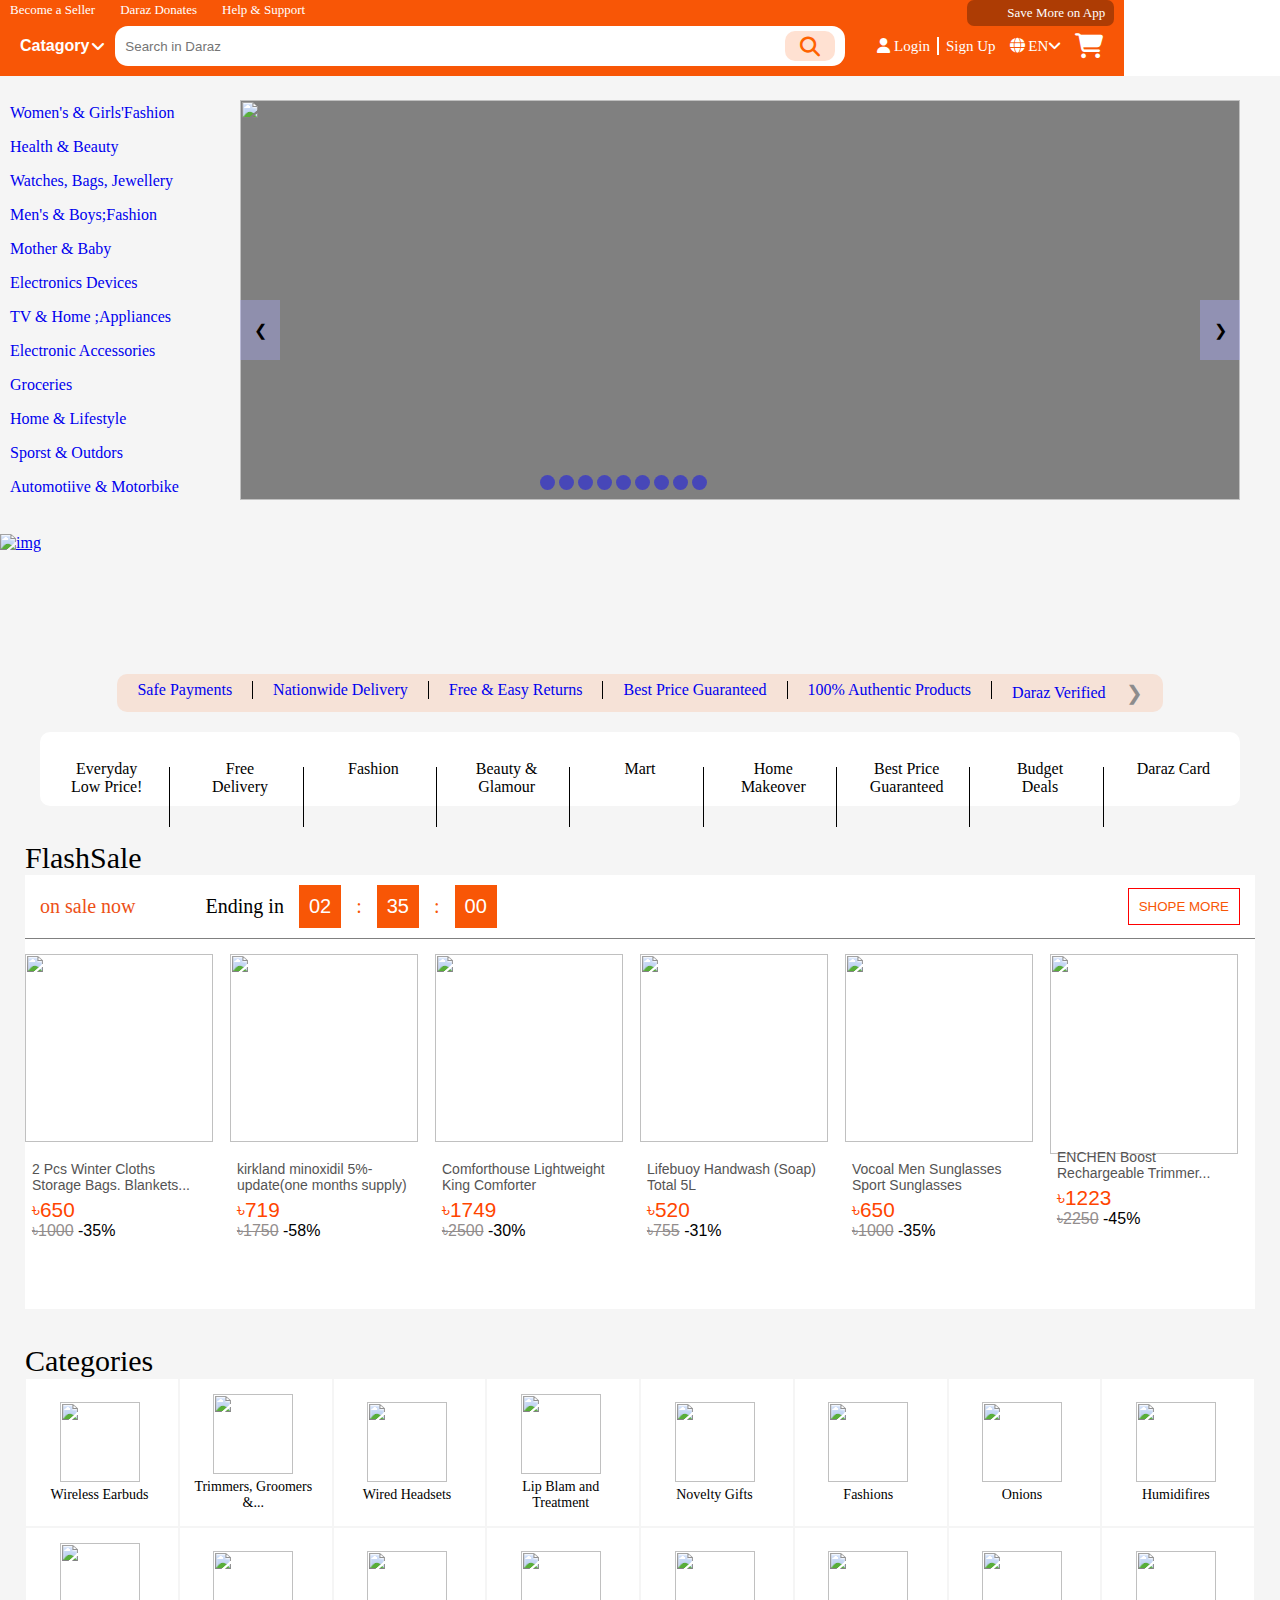
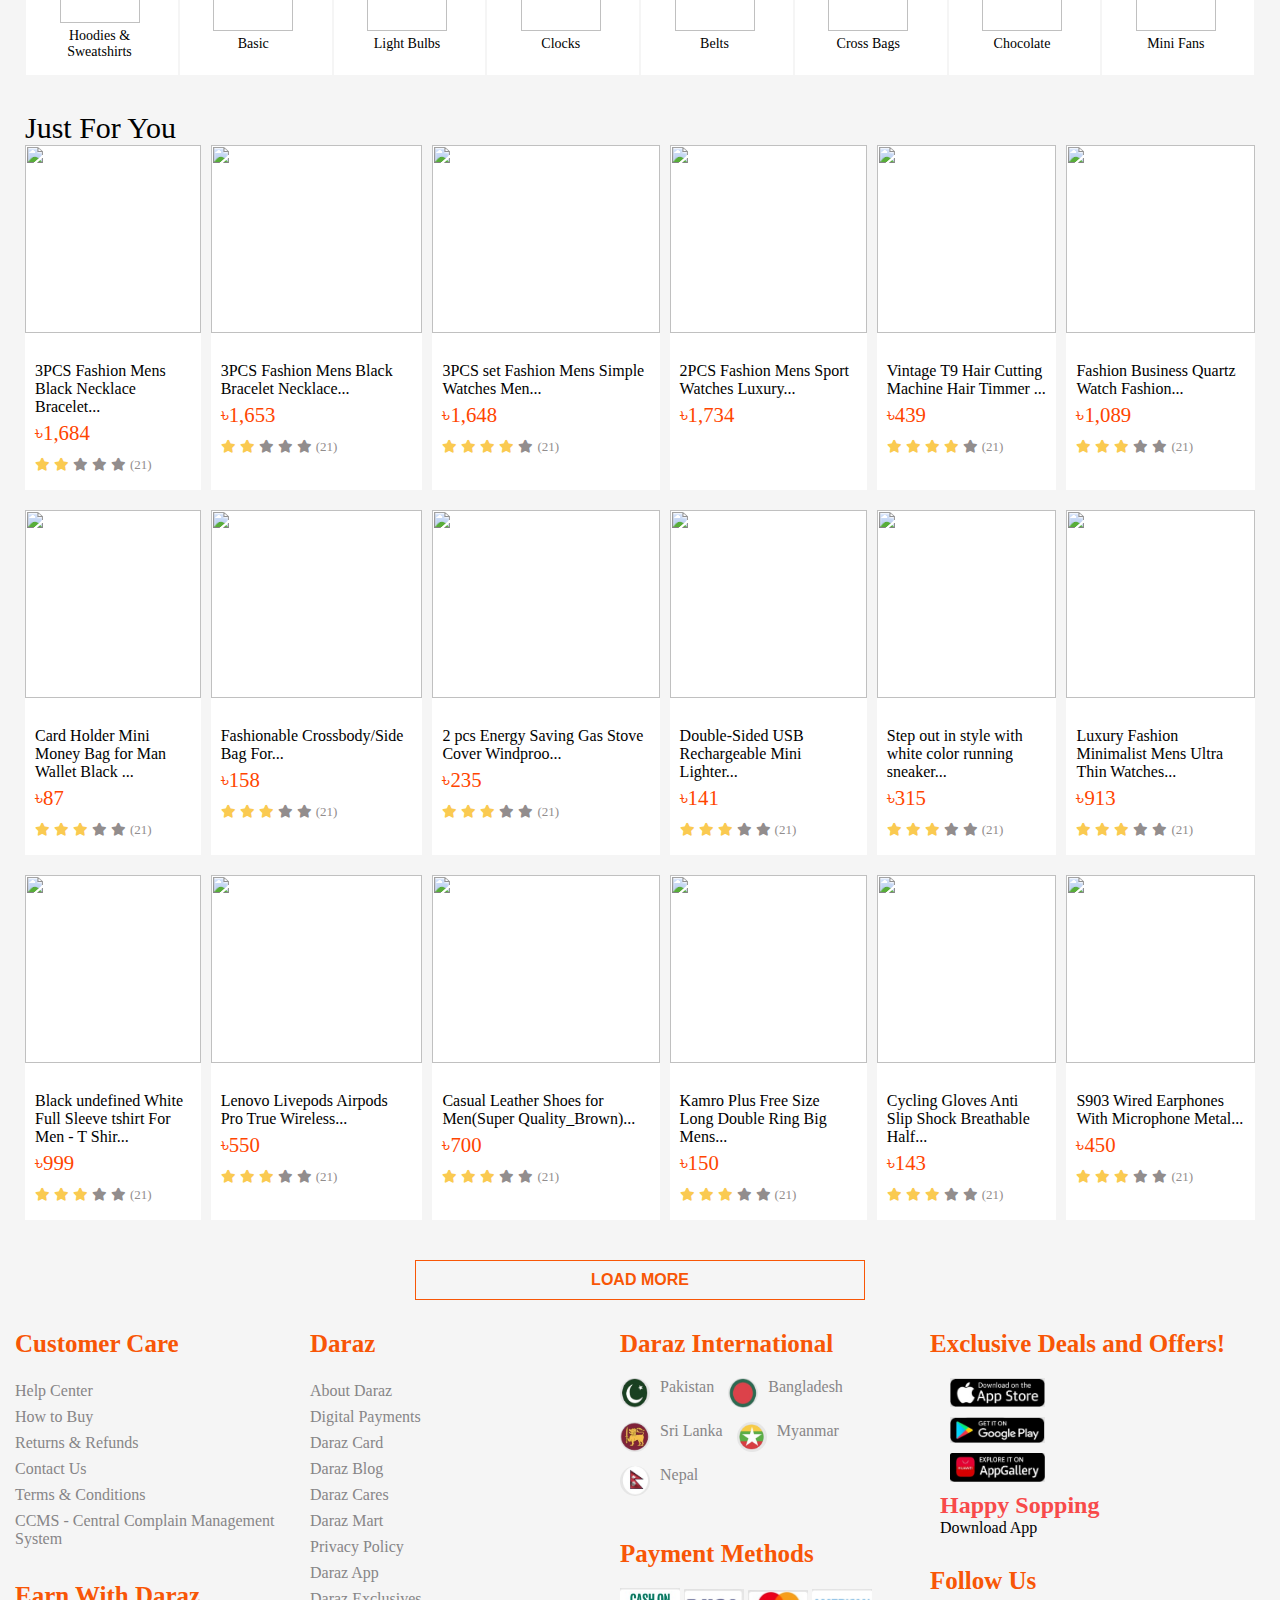
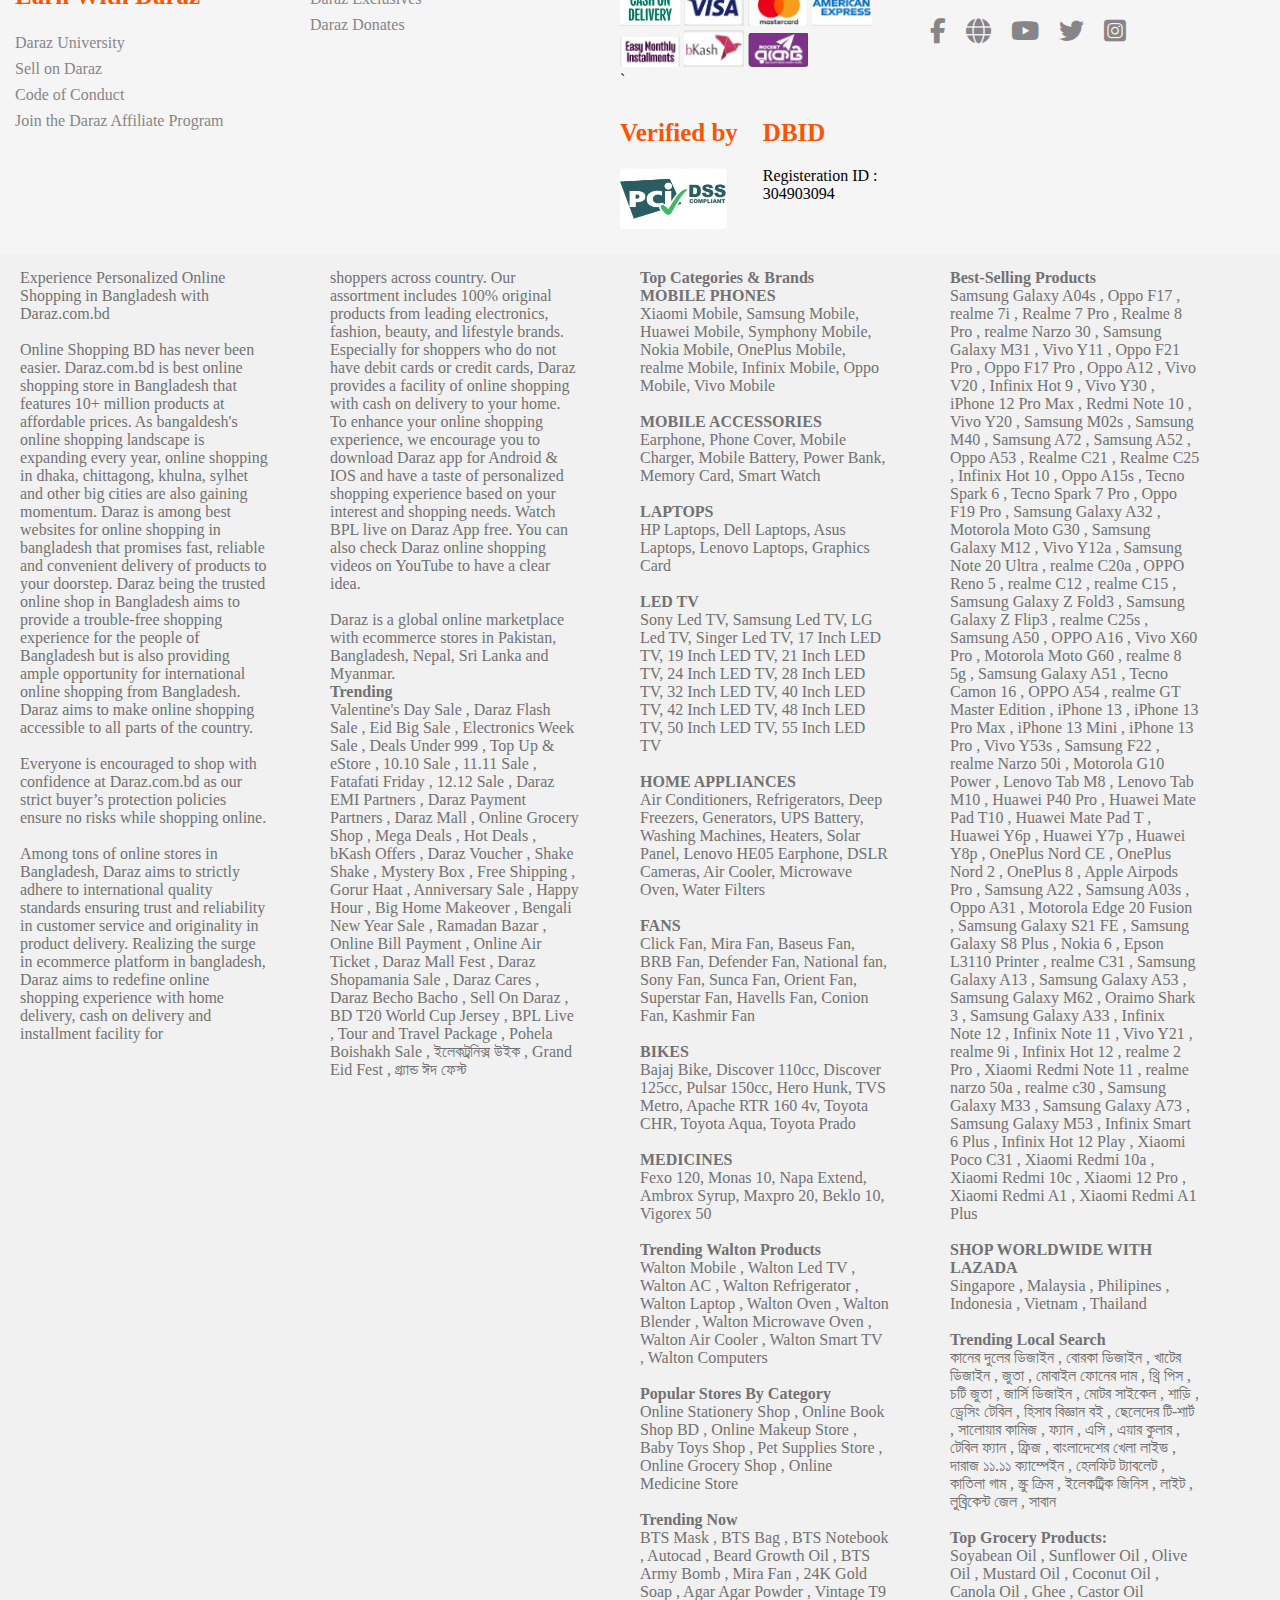
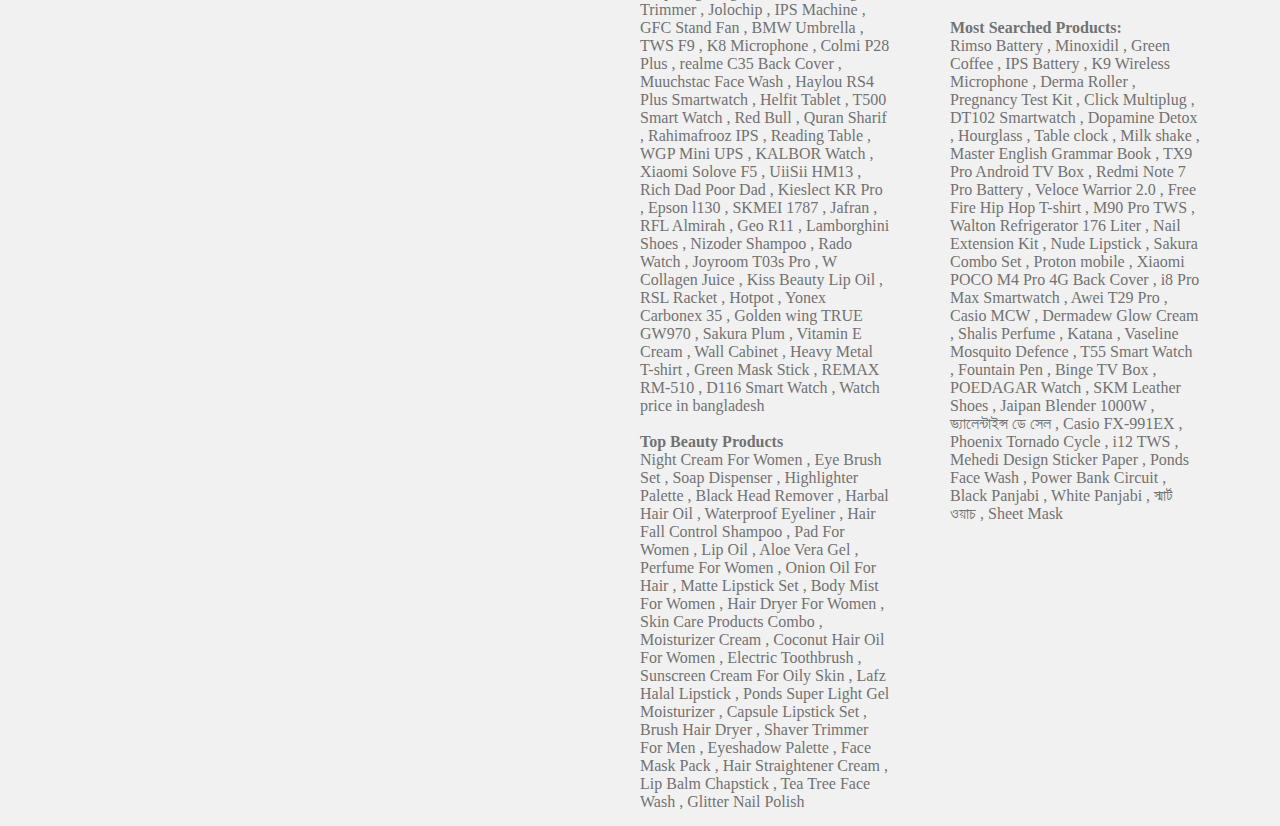
==== commit e16e24ce: "Update index.html" ====
--- a/index.html
+++ b/index.html
@@ -1,16 +1,15 @@
 <!DOCTYPE html>
 <html lang="en">
-
 <head>
-  <link rel="stylesheet" href="style/all.css">
-  <link rel="stylesheet" href="style/index.css">
-  <link rel="stylesheet" href="https://cdnjs.cloudflare.com/ajax/libs/font-awesome/6.4.2/css/all.min.css" />
   <meta charset="UTF-8">
   <meta name="viewport" content="width=device-width">
-  <title>Home page</title>
+  <link rel="stylesheet" href="style/index.css">
+  <link rel="stylesheet" href="https://cdnjs.cloudflare.com/ajax/libs/font-awesome/6.4.2/css/all.min.css"/>
+  <title>home page</title>
 </head>
-
 <body>
+  <div class="lay-out">
+  <!--====== HEADER =====-->
   <header>
     <nav>
       <ul class="top-item">
@@ -55,7 +54,9 @@
     </nav>
     <div class="bottom">
       <div class="left-section">
-        <img src="https://icms-image.slatic.net/images/ims-web/3ac46ea5-a376-41cc-981f-21fa690468c0.png" alt="">
+        <a style="color:white;text-decoration:none;" href="index.html">
+          <img src="https://icms-image.slatic.net/images/ims-web/3ac46ea5-a376-41cc-981f-21fa690468c0.png" alt="">
+        </a>
       </div>
       <div class="catagoray">
         <button id="catagory-btn">
@@ -84,8 +85,8 @@
       </div>
       <div class="right-section">
         <ul>
-          <li style="border-right: 2px solid white;"><a href="#"><i class="fa-solid fa-user"></i> Login</a></li>
-          <li><a href="#">Sign Up</a></li>
+          <li style="border-right: 2px solid white;"><a href="login.html"><i class="fa-solid fa-user"></i> Login</a></li>
+          <li><a href="signup.html">Sign Up</a></li>
           <li><a href="#"><i class="fa-solid fa-globe"></i> EN<i class="fa-solid fa-angle-down"></i></a></li>
           <li id="card"><a href="#"><i class="fa-solid fa-cart-shopping"></i></a></li>
         </ul>
@@ -1034,7 +1035,6 @@
             <li><a href="#"><i class="fa-brands fa-twitter"></i></a></li>
             <li><a href="#"><i class="fa-brands fa-square-instagram"></i></a></li>
           </ul>
-          </last>
         </div>
       </div>
     </div>
@@ -1197,7 +1197,7 @@
       </div>
     </div>
   </footer>
-
+  </div>
   <!-------- MAIN JS ------->
   <script src="js/main.js"></script>
 </body>
--- a/style/index.css
+++ b/style/index.css
@@ -3,9 +3,13 @@
   padding: 0px;
   margin: 0px;
 }
+html {
+  scroll-behavior: smooth;
+  width:fit-content;
+}
 header {
   background-color: #f85606;
-  padding: 0px 40px;
+  padding: 0px 10px;
   padding-bottom: 10px;
   width: fit-content;
 }
@@ -123,7 +127,7 @@
 #sub-menu-2 {
   position: absolute;
   top: 50px;
-  left: -150px;
+  left: -127px;
   box-shadow: rgba(0, 0, 0, 0.02) 0px 1px 3px 0px, rgba(27, 31, 35, 0.15) 0px 0px 0px 1px;
   text-align: left;
   padding: 10px 15px;
@@ -259,6 +263,9 @@
 
 
 /*------------==MAIN===-------------- */
+main {
+  background-color: #f5f5f5;
+}
 /*-----TEMPLATE -------*/
 /*-------slider------*/
 #template {
@@ -344,5 +351,351 @@
   background-color: rgba(0, 0, 255, 0.444);
   border-radius: 50%;
   cursor: pointer;
-  
-}+}
+.safe {
+  width: 100%;
+  margin: auto;
+  margin-top: 30px;
+  height: 140px;
+  overflow: hidden;
+}
+.safe img {
+  width:100%;
+}
+.safe-payment-grid {
+ display: flex;
+ justify-content: center;
+ width:fit-content;
+  background-color: rgba(255, 94, 0, 0.12);
+  padding: 7px 0px;
+  margin: auto;
+  border-radius: 10px;
+}
+.safe-payment-grid:hover {
+  background-color:rgba(255, 94, 0, 0.295);
+}
+.payment-item a {
+  display: flex;
+  text-decoration: none;
+  align-items: center;
+  border-right: 1px solid black;
+  padding-right: 20px;
+  margin-left: 20px;
+}
+.payment-item .varifide {
+  border-right: 0px;
+  position: relative;
+}
+.low-price-grid {
+  display: grid;
+  grid-template-columns: repeat(9, 1fr);
+  max-width: 1200px;
+  margin: auto;
+  padding: 10px 0px;
+  margin-top: 20px;
+  margin-bottom: 20px;
+  background-color: #ffffff;
+  border-radius: 10px;
+} 
+.low-price-grid .low-price-item {
+  padding: 0px 13px;
+  margin: 0px 13px;
+  text-align: center;
+  position: relative;
+}
+.low-price-item a {
+  text-decoration: none;
+  color: black;
+}
+.low-price-item a:hover p {
+  color:#f85606;
+}
+.low-price-grid .low-price-item::after {
+  position: absolute;
+  content: '';
+  width: 1px;
+  height: 60px;
+  background-color:black;
+  right:-10px;
+  top: 25px;
+}
+.low-price-grid .low-price-item:last-child::after {
+  width: 0px;
+}
+.low-price-grid .low-price-item img {
+  width: 100%;
+}
+
+/*....----- FLASHSALE SECTOR----- ....*/
+.on-sale {
+  display: flex;
+  align-items: center;
+  justify-content: space-between;
+  padding: 10px 15px;
+  background-color: #ffffff;
+  border-bottom: 1px solid gray;
+  font-size: 20px;
+}
+.on-sale .r-section {
+  display: flex;
+  align-items: center;
+  gap: 70px;
+}
+.on-sale .r-section .clock {
+  display: flex;
+  align-items: center;
+  gap: 15px;
+  color:#f85606;
+}
+.clock button {
+  padding: 10px;
+  border: none;
+  background-color:#f85606;
+  color:#ffffff;
+  font-size: 20px;
+}
+.on-sale .l-section button {
+  padding:10px;
+  background-color: #ffffff;
+  border: 1px solid red;
+  color:#f85606;
+  cursor: pointer;
+}
+#flashsale {
+  margin:35px 25px;
+}
+
+ .fs-container .flex-container{
+  display: grid;
+  grid-template-columns: repeat(6, auto);
+  padding: 15px 0px;
+  background-color: #ffffff; 
+}
+
+.fs-container .flex-container .flex-item {
+  font-family: roboto, arial;
+}
+.fs-card{
+  width: 188px;
+  height:  340px;
+}
+.fs-card:hover{
+  box-shadow: rgba(115, 115, 117, 0.2) 0px 7px 29px 0px;
+}
+.fs-card-body{
+  padding: 10px 7px;
+}
+.fs-card-body .p1{
+  font-size: 14px;
+  margin: 5px 0;
+  color: rgb(85, 84, 84);
+}
+
+.fs-card-body p{
+  font-size: 1.3rem;
+  font-weight: 500;
+  color: orangered;
+}
+.fs-card-body span{
+  font-size: 1em;
+}
+
+.fs-card-body span del{
+  color: #928d8d;
+}
+
+/*.... CATEGORIES SECTION ....*/
+#categories {
+  margin: 0px 25px;
+}
+#categories .flex-container {
+  display:grid;
+  grid-template-columns: repeat(8, auto);
+  margin-bottom: 35px;
+}
+#categories .flex-item {
+  background-color: #ffffff;
+  margin: 1px;
+  transition: 0.4s;
+}
+#categories .flex-item:hover {
+  box-shadow: rgba(60, 64, 67, 0.3) 0px 1px 2px 0px, rgba(60, 64, 67, 0.15) 0px 2px 6px 2px;
+}
+.categorie-card{
+  width: 147px;
+  height: 147px;
+  display: flex;
+  justify-content: center;
+  align-items: center;
+  flex-direction: column;
+}
+
+.categorie-card-body{
+  text-align: center;
+  margin: 5px 10px 0;
+}
+.categorie-card-body h4{
+  font-size: 14px;
+  font-weight: 200;
+}
+
+/*..... FOR_YOU SECTION ....*/
+#for-you {
+  margin: 0px 25px;
+}
+#for-you .flex-container {
+  display: grid;
+  grid-template-columns: repeat(6, auto);
+  row-gap: 20px;
+  column-gap: 10px;
+}
+.fy-card{
+  height: 345px;
+  background-color: #ffffff;
+}
+.fy-card:hover{
+  box-shadow: rgba(100, 100, 111, 0.2) 0px 7px 29px 0px;
+}
+.fy-card-body{
+  margin:10px;
+  padding: 10px 0;
+}
+.fy-card-body h3{
+  font-size: 1em;
+  font-weight: 200;
+  margin: 5px 0;
+}
+
+.fy-card-body p{
+  font-size: 1.3rem;
+  font-weight: 500;
+  color: orangered;
+}
+.star{
+  margin: 10px 0;
+}
+.fy-card-body .star span{
+  font-size: 13px;
+  color: #faca51;;
+}
+
+.fy-card-body .star .gray{
+  font-size: 13px;
+  color: #928d8d;
+}
+
+
+
+/*======= FOOTER IS START ====== */
+footer {
+  background-color: #f5f5f5;
+  width: 100%;
+  padding-top:30px;
+}
+footer .footer-grid {
+  display:grid;
+  grid-template-columns: repeat(4, 300px);
+  gap: 10px;
+  padding-bottom: 20px;
+}
+footer h3 {
+  margin-bottom: 20px;
+  font-size: 25px;
+  color: #f85606;
+}
+.International a {
+  display: inline-block;
+  margin-right: 10px;
+  margin-bottom: 10px;
+  color:#878587;
+  text-decoration: none;
+}
+.International a p {
+  height: fit-content;
+}
+.International a:hover p {
+  border-bottom: 1.5px solid black;
+}
+.International a > div {
+  display: flex;
+  gap: 10px;
+}
+
+.International a img {
+  width: 30px;
+  height: 30px;
+  border-radius: 50%;
+}
+.footer-item ul li {
+  list-style-type: none;
+  padding: 4px 0px;
+}
+.footer-item ul li a {
+  text-decoration: none;
+  color:#878587;
+}
+.hover ul li a:hover {
+ border-bottom: 1.5px solid black;
+}
+ .payment-img img {
+  width: 60px;
+ }
+.footer-item .flex {
+  display: flex;
+  gap: 20px;
+}
+.footer-item .flex .img img {
+  width: 95px;
+  display: block;
+  margin-bottom: 10px;
+}
+.social-link {
+  display: flex;
+  gap: 20px;
+
+}
+.social-link li {
+  list-style: none;
+}
+.social-link li a {
+  text-decoration: none; 
+}
+.social-link li a i {
+  font-size: 25px;
+}
+
+/*------ FOOTER BOTTOM ---- */
+.footer-bottom {
+ background-color: #f1f1f1;
+ padding: 15px 10px;
+}
+.bottom-grid {
+  display: grid;
+  grid-template-columns: repeat(4, 270px);
+  gap: 40px;
+}
+ .bottom-item {
+  color:#727272;
+  padding: 0px 10px;
+}
+.bottom-item h4 {
+  font-weight: 600;
+}
+
+/*--========== LOAD MORE BUTTON ========--- */
+.loadmore-btn {
+  width: 450px;
+  margin: auto;
+  margin-top: 40px;
+}
+.loadmore-btn button {
+  width: 100%;
+  padding: 10px 0px;
+  color: #f85606;
+  font-weight: 550;
+  font-size: 16px;
+  text-align: center;
+  cursor: pointer;
+  background:none;
+  border: 1px solid #f85606;
+}
